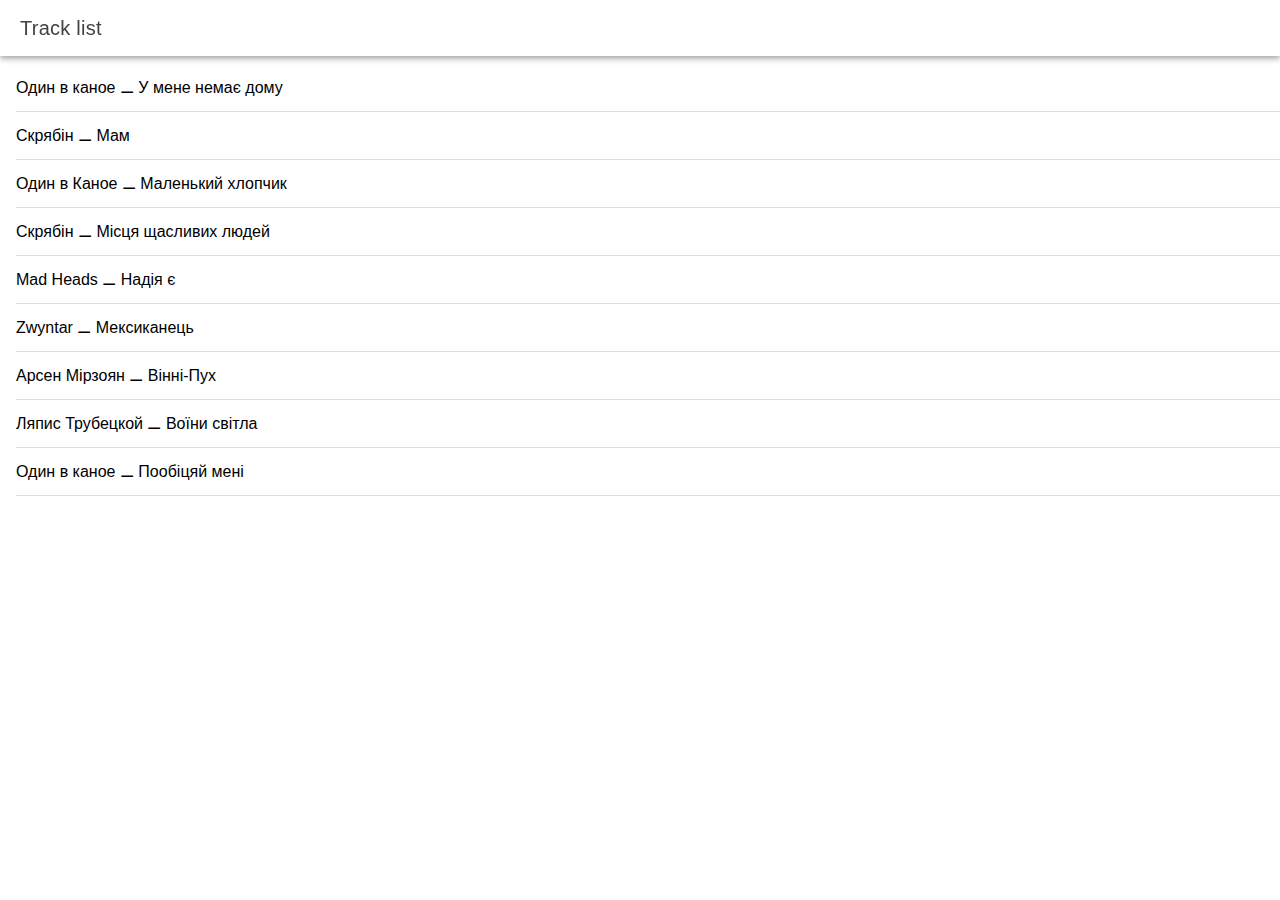
==== index.html @ a28ee888 "Update runtime script reference and add new runtime file; remove obsolete runtime file" ====
<!DOCTYPE html>
<html lang="uk" data-critters-container>
  <head>
    <meta charset="utf-8">
    <title>Ionic App</title>

    <base href="/">

    <meta name="color-scheme" content="light dark">
    <meta name="viewport" content="viewport-fit=cover, width=device-width, initial-scale=1.0, minimum-scale=1.0, maximum-scale=1.0, user-scalable=no">
    <meta name="format-detection" content="telephone=no">
    <meta name="msapplication-tap-highlight" content="no">

    <link rel="icon" type="image/png" href="assets/icon/favicon.png">

    <!-- add to homescreen for ios -->
    <meta name="apple-mobile-web-app-capable" content="yes">
    <meta name="apple-mobile-web-app-status-bar-style" content="black">
  <style>:root{--ion-color-primary:#0054e9;--ion-color-primary-rgb:0, 84, 233;--ion-color-primary-contrast:#fff;--ion-color-primary-contrast-rgb:255, 255, 255;--ion-color-primary-shade:#004acd;--ion-color-primary-tint:#1a65eb;--ion-color-secondary:#0163aa;--ion-color-secondary-rgb:1, 99, 170;--ion-color-secondary-contrast:#fff;--ion-color-secondary-contrast-rgb:255, 255, 255;--ion-color-secondary-shade:#015796;--ion-color-secondary-tint:#1a73b3;--ion-color-tertiary:#6030ff;--ion-color-tertiary-rgb:96, 48, 255;--ion-color-tertiary-contrast:#fff;--ion-color-tertiary-contrast-rgb:255, 255, 255;--ion-color-tertiary-shade:#542ae0;--ion-color-tertiary-tint:#7045ff;--ion-color-success:#2dd55b;--ion-color-success-rgb:45, 213, 91;--ion-color-success-contrast:#000;--ion-color-success-contrast-rgb:0, 0, 0;--ion-color-success-shade:#28bb50;--ion-color-success-tint:#42d96b;--ion-color-warning:#ffc409;--ion-color-warning-rgb:255, 196, 9;--ion-color-warning-contrast:#000;--ion-color-warning-contrast-rgb:0, 0, 0;--ion-color-warning-shade:#e0ac08;--ion-color-warning-tint:#ffca22;--ion-color-danger:#c5000f;--ion-color-danger-rgb:197, 0, 15;--ion-color-danger-contrast:#fff;--ion-color-danger-contrast-rgb:255, 255, 255;--ion-color-danger-shade:#ad000d;--ion-color-danger-tint:#cb1a27;--ion-color-light:#f4f5f8;--ion-color-light-rgb:244, 245, 248;--ion-color-light-contrast:#000;--ion-color-light-contrast-rgb:0, 0, 0;--ion-color-light-shade:#d7d8da;--ion-color-light-tint:#f5f6f9;--ion-color-medium:#636469;--ion-color-medium-rgb:99, 100, 105;--ion-color-medium-contrast:#fff;--ion-color-medium-contrast-rgb:255, 255, 255;--ion-color-medium-shade:#57585c;--ion-color-medium-tint:#737478;--ion-color-dark:#222428;--ion-color-dark-rgb:34, 36, 40;--ion-color-dark-contrast:#fff;--ion-color-dark-contrast-rgb:255, 255, 255;--ion-color-dark-shade:#1e2023;--ion-color-dark-tint:#383a3e}html{--ion-dynamic-font:-apple-system-body;--ion-font-family:var(--ion-default-font)}body{background:var(--ion-background-color);color:var(--ion-text-color)}@supports (padding-top: 20px){html{--ion-safe-area-top:var(--ion-statusbar-padding)}}@supports (padding-top: env(safe-area-inset-top)){html{--ion-safe-area-top:env(safe-area-inset-top);--ion-safe-area-bottom:env(safe-area-inset-bottom);--ion-safe-area-left:env(safe-area-inset-left);--ion-safe-area-right:env(safe-area-inset-right)}}*{box-sizing:border-box;-webkit-tap-highlight-color:rgba(0,0,0,0);-webkit-tap-highlight-color:transparent;-webkit-touch-callout:none}html{width:100%;height:100%;-webkit-text-size-adjust:100%;text-size-adjust:100%}html:not(.hydrated) body{display:none}body{-moz-osx-font-smoothing:grayscale;-webkit-font-smoothing:antialiased;margin:0;padding:0;position:fixed;width:100%;max-width:100%;height:100%;max-height:100%;transform:translateZ(0);text-rendering:optimizeLegibility;overflow:hidden;touch-action:manipulation;-webkit-user-drag:none;-ms-content-zooming:none;word-wrap:break-word;overscroll-behavior-y:none;-webkit-text-size-adjust:none;text-size-adjust:none}html{font-family:var(--ion-font-family)}@supports (-webkit-touch-callout: none){html{font:var(--ion-dynamic-font, 16px var(--ion-font-family))}}@media (prefers-color-scheme: dark){:root{--ion-color-primary:#4d8dff;--ion-color-primary-rgb:77, 141, 255;--ion-color-primary-contrast:#000;--ion-color-primary-contrast-rgb:0, 0, 0;--ion-color-primary-shade:#447ce0;--ion-color-primary-tint:#5f98ff;--ion-color-secondary:#46b1ff;--ion-color-secondary-rgb:70, 177, 255;--ion-color-secondary-contrast:#000;--ion-color-secondary-contrast-rgb:0, 0, 0;--ion-color-secondary-shade:#3e9ce0;--ion-color-secondary-tint:#59b9ff;--ion-color-tertiary:#8482fb;--ion-color-tertiary-rgb:132, 130, 251;--ion-color-tertiary-contrast:#000;--ion-color-tertiary-contrast-rgb:0, 0, 0;--ion-color-tertiary-shade:#7472dd;--ion-color-tertiary-tint:#908ffb;--ion-color-success:#2dd55b;--ion-color-success-rgb:45, 213, 91;--ion-color-success-contrast:#000;--ion-color-success-contrast-rgb:0, 0, 0;--ion-color-success-shade:#28bb50;--ion-color-success-tint:#42d96b;--ion-color-warning:#ffce31;--ion-color-warning-rgb:255, 206, 49;--ion-color-warning-contrast:#000;--ion-color-warning-contrast-rgb:0, 0, 0;--ion-color-warning-shade:#e0b52b;--ion-color-warning-tint:#ffd346;--ion-color-danger:#f24c58;--ion-color-danger-rgb:242, 76, 88;--ion-color-danger-contrast:#000;--ion-color-danger-contrast-rgb:0, 0, 0;--ion-color-danger-shade:#d5434d;--ion-color-danger-tint:#f35e69;--ion-color-light:#222428;--ion-color-light-rgb:34, 36, 40;--ion-color-light-contrast:#fff;--ion-color-light-contrast-rgb:255, 255, 255;--ion-color-light-shade:#1e2023;--ion-color-light-tint:#383a3e;--ion-color-medium:#989aa2;--ion-color-medium-rgb:152, 154, 162;--ion-color-medium-contrast:#000;--ion-color-medium-contrast-rgb:0, 0, 0;--ion-color-medium-shade:#86888f;--ion-color-medium-tint:#a2a4ab;--ion-color-dark:#f4f5f8;--ion-color-dark-rgb:244, 245, 248;--ion-color-dark-contrast:#000;--ion-color-dark-contrast-rgb:0, 0, 0;--ion-color-dark-shade:#d7d8da;--ion-color-dark-tint:#f5f6f9}}body{font-size:20px}</style><link rel="stylesheet" href="styles.a143d58b04565980.css" media="print" onload="this.media='all'"><noscript><link rel="stylesheet" href="styles.a143d58b04565980.css"></noscript></head>

  <body>
    <app-root></app-root>
  <script src="runtime.8617fcb23c89bc93.js" type="module"></script><script src="polyfills.d2cb04749a7117ac.js" type="module"></script><script src="main.b5ae76caae232da9.js" type="module"></script></body>
</html>
---- styles.a143d58b04565980.css ----
:root{--ion-color-primary: #0054e9;--ion-color-primary-rgb: 0, 84, 233;--ion-color-primary-contrast: #fff;--ion-color-primary-contrast-rgb: 255, 255, 255;--ion-color-primary-shade: #004acd;--ion-color-primary-tint: #1a65eb;--ion-color-secondary: #0163aa;--ion-color-secondary-rgb: 1, 99, 170;--ion-color-secondary-contrast: #fff;--ion-color-secondary-contrast-rgb: 255, 255, 255;--ion-color-secondary-shade: #015796;--ion-color-secondary-tint: #1a73b3;--ion-color-tertiary: #6030ff;--ion-color-tertiary-rgb: 96, 48, 255;--ion-color-tertiary-contrast: #fff;--ion-color-tertiary-contrast-rgb: 255, 255, 255;--ion-color-tertiary-shade: #542ae0;--ion-color-tertiary-tint: #7045ff;--ion-color-success: #2dd55b;--ion-color-success-rgb: 45, 213, 91;--ion-color-success-contrast: #000;--ion-color-success-contrast-rgb: 0, 0, 0;--ion-color-success-shade: #28bb50;--ion-color-success-tint: #42d96b;--ion-color-warning: #ffc409;--ion-color-warning-rgb: 255, 196, 9;--ion-color-warning-contrast: #000;--ion-color-warning-contrast-rgb: 0, 0, 0;--ion-color-warning-shade: #e0ac08;--ion-color-warning-tint: #ffca22;--ion-color-danger: #c5000f;--ion-color-danger-rgb: 197, 0, 15;--ion-color-danger-contrast: #fff;--ion-color-danger-contrast-rgb: 255, 255, 255;--ion-color-danger-shade: #ad000d;--ion-color-danger-tint: #cb1a27;--ion-color-light: #f4f5f8;--ion-color-light-rgb: 244, 245, 248;--ion-color-light-contrast: #000;--ion-color-light-contrast-rgb: 0, 0, 0;--ion-color-light-shade: #d7d8da;--ion-color-light-tint: #f5f6f9;--ion-color-medium: #636469;--ion-color-medium-rgb: 99, 100, 105;--ion-color-medium-contrast: #fff;--ion-color-medium-contrast-rgb: 255, 255, 255;--ion-color-medium-shade: #57585c;--ion-color-medium-tint: #737478;--ion-color-dark: #222428;--ion-color-dark-rgb: 34, 36, 40;--ion-color-dark-contrast: #fff;--ion-color-dark-contrast-rgb: 255, 255, 255;--ion-color-dark-shade: #1e2023;--ion-color-dark-tint: #383a3e}html.ios{--ion-default-font: -apple-system, BlinkMacSystemFont, "Helvetica Neue", "Roboto", sans-serif}html.md{--ion-default-font: "Roboto", "Helvetica Neue", sans-serif}html{--ion-dynamic-font: -apple-system-body;--ion-font-family: var(--ion-default-font)}body{background:var(--ion-background-color);color:var(--ion-text-color)}body.backdrop-no-scroll{overflow:hidden}html.ios ion-modal.modal-card ion-header ion-toolbar:first-of-type,html.ios ion-modal.modal-sheet ion-header ion-toolbar:first-of-type,html.ios ion-modal ion-footer ion-toolbar:first-of-type{padding-top:6px}html.ios ion-modal.modal-card ion-header ion-toolbar:last-of-type,html.ios ion-modal.modal-sheet ion-header ion-toolbar:last-of-type{padding-bottom:6px}html.ios ion-modal ion-toolbar{padding-right:calc(var(--ion-safe-area-right) + 8px);padding-left:calc(var(--ion-safe-area-left) + 8px)}@media screen and (min-width: 768px){html.ios ion-modal.modal-card:first-of-type{--backdrop-opacity: .18}}ion-modal.modal-default.show-modal~ion-modal.modal-default{--backdrop-opacity: 0;--box-shadow: none}html.ios ion-modal.modal-card .ion-page{border-top-left-radius:var(--border-radius)}.ion-color-primary{--ion-color-base: var(--ion-color-primary, #0054e9) !important;--ion-color-base-rgb: var(--ion-color-primary-rgb, 0, 84, 233) !important;--ion-color-contrast: var(--ion-color-primary-contrast, #fff) !important;--ion-color-contrast-rgb: var(--ion-color-primary-contrast-rgb, 255, 255, 255) !important;--ion-color-shade: var(--ion-color-primary-shade, #004acd) !important;--ion-color-tint: var(--ion-color-primary-tint, #1a65eb) !important}.ion-color-secondary{--ion-color-base: var(--ion-color-secondary, #0163aa) !important;--ion-color-base-rgb: var(--ion-color-secondary-rgb, 1, 99, 170) !important;--ion-color-contrast: var(--ion-color-secondary-contrast, #fff) !important;--ion-color-contrast-rgb: var(--ion-color-secondary-contrast-rgb, 255, 255, 255) !important;--ion-color-shade: var(--ion-color-secondary-shade, #015796) !important;--ion-color-tint: var(--ion-color-secondary-tint, #1a73b3) !important}.ion-color-tertiary{--ion-color-base: var(--ion-color-tertiary, #6030ff) !important;--ion-color-base-rgb: var(--ion-color-tertiary-rgb, 96, 48, 255) !important;--ion-color-contrast: var(--ion-color-tertiary-contrast, #fff) !important;--ion-color-contrast-rgb: var(--ion-color-tertiary-contrast-rgb, 255, 255, 255) !important;--ion-color-shade: var(--ion-color-tertiary-shade, #542ae0) !important;--ion-color-tint: var(--ion-color-tertiary-tint, #7045ff) !important}.ion-color-success{--ion-color-base: var(--ion-color-success, #2dd55b) !important;--ion-color-base-rgb: var(--ion-color-success-rgb, 45, 213, 91) !important;--ion-color-contrast: var(--ion-color-success-contrast, #000) !important;--ion-color-contrast-rgb: var(--ion-color-success-contrast-rgb, 0, 0, 0) !important;--ion-color-shade: var(--ion-color-success-shade, #28bb50) !important;--ion-color-tint: var(--ion-color-success-tint, #42d96b) !important}.ion-color-warning{--ion-color-base: var(--ion-color-warning, #ffc409) !important;--ion-color-base-rgb: var(--ion-color-warning-rgb, 255, 196, 9) !important;--ion-color-contrast: var(--ion-color-warning-contrast, #000) !important;--ion-color-contrast-rgb: var(--ion-color-warning-contrast-rgb, 0, 0, 0) !important;--ion-color-shade: var(--ion-color-warning-shade, #e0ac08) !important;--ion-color-tint: var(--ion-color-warning-tint, #ffca22) !important}.ion-color-danger{--ion-color-base: var(--ion-color-danger, #c5000f) !important;--ion-color-base-rgb: var(--ion-color-danger-rgb, 197, 0, 15) !important;--ion-color-contrast: var(--ion-color-danger-contrast, #fff) !important;--ion-color-contrast-rgb: var(--ion-color-danger-contrast-rgb, 255, 255, 255) !important;--ion-color-shade: var(--ion-color-danger-shade, #ad000d) !important;--ion-color-tint: var(--ion-color-danger-tint, #cb1a27) !important}.ion-color-light{--ion-color-base: var(--ion-color-light, #f4f5f8) !important;--ion-color-base-rgb: var(--ion-color-light-rgb, 244, 245, 248) !important;--ion-color-contrast: var(--ion-color-light-contrast, #000) !important;--ion-color-contrast-rgb: var(--ion-color-light-contrast-rgb, 0, 0, 0) !important;--ion-color-shade: var(--ion-color-light-shade, #d7d8da) !important;--ion-color-tint: var(--ion-color-light-tint, #f5f6f9) !important}.ion-color-medium{--ion-color-base: var(--ion-color-medium, #636469) !important;--ion-color-base-rgb: var(--ion-color-medium-rgb, 99, 100, 105) !important;--ion-color-contrast: var(--ion-color-medium-contrast, #fff) !important;--ion-color-contrast-rgb: var(--ion-color-medium-contrast-rgb, 255, 255, 255) !important;--ion-color-shade: var(--ion-color-medium-shade, #57585c) !important;--ion-color-tint: var(--ion-color-medium-tint, #737478) !important}.ion-color-dark{--ion-color-base: var(--ion-color-dark, #222428) !important;--ion-color-base-rgb: var(--ion-color-dark-rgb, 34, 36, 40) !important;--ion-color-contrast: var(--ion-color-dark-contrast, #fff) !important;--ion-color-contrast-rgb: var(--ion-color-dark-contrast-rgb, 255, 255, 255) !important;--ion-color-shade: var(--ion-color-dark-shade, #1e2023) !important;--ion-color-tint: var(--ion-color-dark-tint, #383a3e) !important}.ion-page{left:0;right:0;top:0;bottom:0;display:flex;position:absolute;flex-direction:column;justify-content:space-between;contain:layout size style;z-index:0}ion-modal>.ion-page{position:relative;contain:layout style;height:100%}.split-pane-visible>.ion-page.split-pane-main{position:relative}ion-route,ion-route-redirect,ion-router,ion-select-option,ion-nav-controller,ion-menu-controller,ion-action-sheet-controller,ion-alert-controller,ion-loading-controller,ion-modal-controller,ion-picker-controller,ion-popover-controller,ion-toast-controller,.ion-page-hidden{display:none!important}.ion-page-invisible{opacity:0}.can-go-back>ion-header ion-back-button{display:block}html.plt-ios.plt-hybrid,html.plt-ios.plt-pwa{--ion-statusbar-padding: 20px}@supports (padding-top: 20px){html{--ion-safe-area-top: var(--ion-statusbar-padding)}}@supports (padding-top: env(safe-area-inset-top)){html{--ion-safe-area-top: env(safe-area-inset-top);--ion-safe-area-bottom: env(safe-area-inset-bottom);--ion-safe-area-left: env(safe-area-inset-left);--ion-safe-area-right: env(safe-area-inset-right)}}ion-card.ion-color .ion-inherit-color,ion-card-header.ion-color .ion-inherit-color{color:inherit}.menu-content{transform:translateZ(0)}.menu-content-open{cursor:pointer;touch-action:manipulation;pointer-events:none;overflow-y:hidden}.menu-content-open ion-content{--overflow: hidden}.menu-content-open .ion-content-scroll-host{overflow:hidden}.ios .menu-content-reveal{box-shadow:-8px 0 42px #00000014}[dir=rtl].ios .menu-content-reveal{box-shadow:8px 0 42px #00000014}.md .menu-content-reveal,.md .menu-content-push{box-shadow:4px 0 16px #0000002e}ion-accordion-group.accordion-group-expand-inset>ion-accordion:first-of-type{border-top-left-radius:8px;border-top-right-radius:8px}ion-accordion-group.accordion-group-expand-inset>ion-accordion:last-of-type{border-bottom-left-radius:8px;border-bottom-right-radius:8px}ion-accordion-group>ion-accordion:last-of-type ion-item[slot=header]{--border-width: 0px}ion-accordion.accordion-animated>[slot=header] .ion-accordion-toggle-icon{transition:.3s transform cubic-bezier(.25,.8,.5,1)}@media (prefers-reduced-motion: reduce){ion-accordion .ion-accordion-toggle-icon{transition:none!important}}ion-accordion.accordion-expanding>[slot=header] .ion-accordion-toggle-icon,ion-accordion.accordion-expanded>[slot=header] .ion-accordion-toggle-icon{transform:rotate(180deg)}ion-accordion-group.accordion-group-expand-inset.md>ion-accordion.accordion-previous ion-item[slot=header]{--border-width: 0px;--inner-border-width: 0px}ion-accordion-group.accordion-group-expand-inset.md>ion-accordion.accordion-expanding:first-of-type,ion-accordion-group.accordion-group-expand-inset.md>ion-accordion.accordion-expanded:first-of-type{margin-top:0}ion-input input::-webkit-date-and-time-value{text-align:start}.ion-datetime-button-overlay{--width: fit-content;--height: fit-content}.ion-datetime-button-overlay ion-datetime.datetime-grid{width:320px;min-height:320px}[ion-last-focus],header[tabindex="-1"]:focus,[role=banner][tabindex="-1"]:focus,main[tabindex="-1"]:focus,[role=main][tabindex="-1"]:focus,h1[tabindex="-1"]:focus,[role=heading][aria-level="1"][tabindex="-1"]:focus{outline:none}.popover-viewport:has(>ion-content){overflow:hidden}@supports not selector(:has(> ion-content)){.popover-viewport{overflow:hidden}}audio,canvas,progress,video{vertical-align:baseline}audio:not([controls]){display:none;height:0}b,strong{font-weight:700}img{max-width:100%}hr{height:1px;border-width:0;box-sizing:content-box}pre{overflow:auto}code,kbd,pre,samp{font-family:monospace,monospace;font-size:1em}label,input,select,textarea{font-family:inherit;line-height:normal}textarea{overflow:auto;height:auto;font:inherit;color:inherit}textarea::placeholder{padding-left:2px}form,input,optgroup,select{margin:0;font:inherit;color:inherit}html input[type=button],input[type=reset],input[type=submit]{cursor:pointer;-webkit-appearance:button}a,a div,a span,a ion-icon,a ion-label,button,button div,button span,button ion-icon,button ion-label,.ion-tappable,[tappable],[tappable] div,[tappable] span,[tappable] ion-icon,[tappable] ion-label,input,textarea{touch-action:manipulation}a ion-label,button ion-label{pointer-events:none}button{padding:0;border:0;border-radius:0;font-family:inherit;font-style:inherit;font-variant:inherit;line-height:1;text-transform:none;cursor:pointer;-webkit-appearance:button}[tappable]{cursor:pointer}a[disabled],button[disabled],html input[disabled]{cursor:default}button::-moz-focus-inner,input::-moz-focus-inner{padding:0;border:0}input[type=number]::-webkit-inner-spin-button,input[type=number]::-webkit-outer-spin-button{height:auto}input[type=search]::-webkit-search-cancel-button,input[type=search]::-webkit-search-decoration{-webkit-appearance:none}table{border-collapse:collapse;border-spacing:0}td,th{padding:0}*{box-sizing:border-box;-webkit-tap-highlight-color:rgba(0,0,0,0);-webkit-tap-highlight-color:transparent;-webkit-touch-callout:none}html{width:100%;height:100%;-webkit-text-size-adjust:100%;text-size-adjust:100%}html:not(.hydrated) body{display:none}html.ion-ce body{display:block}html.plt-pwa{height:100vh}body{-moz-osx-font-smoothing:grayscale;-webkit-font-smoothing:antialiased;margin:0;padding:0;position:fixed;width:100%;max-width:100%;height:100%;max-height:100%;transform:translateZ(0);text-rendering:optimizeLegibility;overflow:hidden;touch-action:manipulation;-webkit-user-drag:none;-ms-content-zooming:none;word-wrap:break-word;overscroll-behavior-y:none;-webkit-text-size-adjust:none;text-size-adjust:none}html{font-family:var(--ion-font-family)}@supports (-webkit-touch-callout: none){html{font:var(--ion-dynamic-font, 16px var(--ion-font-family))}}a{background-color:transparent;color:var(--ion-color-primary, #0054e9)}h1,h2,h3,h4,h5,h6{margin-top:16px;margin-bottom:10px;font-weight:500;line-height:1.2}h1{margin-top:20px;font-size:1.625rem}h2{margin-top:18px;font-size:1.5rem}h3{font-size:1.375rem}h4{font-size:1.25rem}h5{font-size:1.125rem}h6{font-size:1rem}small{font-size:75%}sub,sup{position:relative;font-size:75%;line-height:0;vertical-align:baseline}sup{top:-.5em}sub{bottom:-.25em}.ion-hide,.ion-hide-up,.ion-hide-down{display:none!important}@media (min-width: 576px){.ion-hide-sm-up{display:none!important}}@media (max-width: 575.98px){.ion-hide-sm-down{display:none!important}}@media (min-width: 768px){.ion-hide-md-up{display:none!important}}@media (max-width: 767.98px){.ion-hide-md-down{display:none!important}}@media (min-width: 992px){.ion-hide-lg-up{display:none!important}}@media (max-width: 991.98px){.ion-hide-lg-down{display:none!important}}@media (min-width: 1200px){.ion-hide-xl-up{display:none!important}}@media (max-width: 1199.98px){.ion-hide-xl-down{display:none!important}}.ion-no-padding{--padding-start: 0;--padding-end: 0;--padding-top: 0;--padding-bottom: 0;padding:0}.ion-padding{--padding-start: var(--ion-padding, 16px);--padding-end: var(--ion-padding, 16px);--padding-top: var(--ion-padding, 16px);--padding-bottom: var(--ion-padding, 16px);padding-inline-start:var(--ion-padding, 16px);padding-inline-end:var(--ion-padding, 16px);padding-top:var(--ion-padding, 16px);padding-bottom:var(--ion-padding, 16px)}.ion-padding-top{--padding-top: var(--ion-padding, 16px);padding-top:var(--ion-padding, 16px)}.ion-padding-start{--padding-start: var(--ion-padding, 16px);padding-inline-start:var(--ion-padding, 16px)}.ion-padding-end{--padding-end: var(--ion-padding, 16px);padding-inline-end:var(--ion-padding, 16px)}.ion-padding-bottom{--padding-bottom: var(--ion-padding, 16px);padding-bottom:var(--ion-padding, 16px)}.ion-padding-vertical{--padding-top: var(--ion-padding, 16px);--padding-bottom: var(--ion-padding, 16px);padding-top:var(--ion-padding, 16px);padding-bottom:var(--ion-padding, 16px)}.ion-padding-horizontal{--padding-start: var(--ion-padding, 16px);--padding-end: var(--ion-padding, 16px);padding-inline-start:var(--ion-padding, 16px);padding-inline-end:var(--ion-padding, 16px)}.ion-no-margin{--margin-start: 0;--margin-end: 0;--margin-top: 0;--margin-bottom: 0;margin:0}.ion-margin{--margin-start: var(--ion-margin, 16px);--margin-end: var(--ion-margin, 16px);--margin-top: var(--ion-margin, 16px);--margin-bottom: var(--ion-margin, 16px);margin-inline-start:var(--ion-margin, 16px);margin-inline-end:var(--ion-margin, 16px);margin-top:var(--ion-margin, 16px);margin-bottom:var(--ion-margin, 16px)}.ion-margin-top{--margin-top: var(--ion-margin, 16px);margin-top:var(--ion-margin, 16px)}.ion-margin-start{--margin-start: var(--ion-margin, 16px);margin-inline-start:var(--ion-margin, 16px)}.ion-margin-end{--margin-end: var(--ion-margin, 16px);margin-inline-end:var(--ion-margin, 16px)}.ion-margin-bottom{--margin-bottom: var(--ion-margin, 16px);margin-bottom:var(--ion-margin, 16px)}.ion-margin-vertical{--margin-top: var(--ion-margin, 16px);--margin-bottom: var(--ion-margin, 16px);margin-top:var(--ion-margin, 16px);margin-bottom:var(--ion-margin, 16px)}.ion-margin-horizontal{--margin-start: var(--ion-margin, 16px);--margin-end: var(--ion-margin, 16px);margin-inline-start:var(--ion-margin, 16px);margin-inline-end:var(--ion-margin, 16px)}.ion-float-left{float:left!important}.ion-float-right{float:right!important}.ion-float-start{float:left!important}:host-context([dir=rtl]) .ion-float-start{float:right!important}[dir=rtl] .ion-float-start{float:right!important}@supports selector(:dir(rtl)){.ion-float-start:dir(rtl){float:right!important}}.ion-float-end{float:right!important}:host-context([dir=rtl]) .ion-float-end{float:left!important}[dir=rtl] .ion-float-end{float:left!important}@supports selector(:dir(rtl)){.ion-float-end:dir(rtl){float:left!important}}@media (min-width: 576px){.ion-float-sm-left{float:left!important}.ion-float-sm-right{float:right!important}.ion-float-sm-start{float:left!important}:host-context([dir=rtl]) .ion-float-sm-start{float:right!important}[dir=rtl] .ion-float-sm-start{float:right!important}@supports selector(:dir(rtl)){.ion-float-sm-start:dir(rtl){float:right!important}}.ion-float-sm-end{float:right!important}:host-context([dir=rtl]) .ion-float-sm-end{float:left!important}[dir=rtl] .ion-float-sm-end{float:left!important}@supports selector(:dir(rtl)){.ion-float-sm-end:dir(rtl){float:left!important}}}@media (min-width: 768px){.ion-float-md-left{float:left!important}.ion-float-md-right{float:right!important}.ion-float-md-start{float:left!important}:host-context([dir=rtl]) .ion-float-md-start{float:right!important}[dir=rtl] .ion-float-md-start{float:right!important}@supports selector(:dir(rtl)){.ion-float-md-start:dir(rtl){float:right!important}}.ion-float-md-end{float:right!important}:host-context([dir=rtl]) .ion-float-md-end{float:left!important}[dir=rtl] .ion-float-md-end{float:left!important}@supports selector(:dir(rtl)){.ion-float-md-end:dir(rtl){float:left!important}}}@media (min-width: 992px){.ion-float-lg-left{float:left!important}.ion-float-lg-right{float:right!important}.ion-float-lg-start{float:left!important}:host-context([dir=rtl]) .ion-float-lg-start{float:right!important}[dir=rtl] .ion-float-lg-start{float:right!important}@supports selector(:dir(rtl)){.ion-float-lg-start:dir(rtl){float:right!important}}.ion-float-lg-end{float:right!important}:host-context([dir=rtl]) .ion-float-lg-end{float:left!important}[dir=rtl] .ion-float-lg-end{float:left!important}@supports selector(:dir(rtl)){.ion-float-lg-end:dir(rtl){float:left!important}}}@media (min-width: 1200px){.ion-float-xl-left{float:left!important}.ion-float-xl-right{float:right!important}.ion-float-xl-start{float:left!important}:host-context([dir=rtl]) .ion-float-xl-start{float:right!important}[dir=rtl] .ion-float-xl-start{float:right!important}@supports selector(:dir(rtl)){.ion-float-xl-start:dir(rtl){float:right!important}}.ion-float-xl-end{float:right!important}:host-context([dir=rtl]) .ion-float-xl-end{float:left!important}[dir=rtl] .ion-float-xl-end{float:left!important}@supports selector(:dir(rtl)){.ion-float-xl-end:dir(rtl){float:left!important}}}.ion-text-center{text-align:center!important}.ion-text-justify{text-align:justify!important}.ion-text-start{text-align:start!important}.ion-text-end{text-align:end!important}.ion-text-left{text-align:left!important}.ion-text-right{text-align:right!important}.ion-text-nowrap{white-space:nowrap!important}.ion-text-wrap{white-space:normal!important}@media (min-width: 576px){.ion-text-sm-center{text-align:center!important}.ion-text-sm-justify{text-align:justify!important}.ion-text-sm-start{text-align:start!important}.ion-text-sm-end{text-align:end!important}.ion-text-sm-left{text-align:left!important}.ion-text-sm-right{text-align:right!important}.ion-text-sm-nowrap{white-space:nowrap!important}.ion-text-sm-wrap{white-space:normal!important}}@media (min-width: 768px){.ion-text-md-center{text-align:center!important}.ion-text-md-justify{text-align:justify!important}.ion-text-md-start{text-align:start!important}.ion-text-md-end{text-align:end!important}.ion-text-md-left{text-align:left!important}.ion-text-md-right{text-align:right!important}.ion-text-md-nowrap{white-space:nowrap!important}.ion-text-md-wrap{white-space:normal!important}}@media (min-width: 992px){.ion-text-lg-center{text-align:center!important}.ion-text-lg-justify{text-align:justify!important}.ion-text-lg-start{text-align:start!important}.ion-text-lg-end{text-align:end!important}.ion-text-lg-left{text-align:left!important}.ion-text-lg-right{text-align:right!important}.ion-text-lg-nowrap{white-space:nowrap!important}.ion-text-lg-wrap{white-space:normal!important}}@media (min-width: 1200px){.ion-text-xl-center{text-align:center!important}.ion-text-xl-justify{text-align:justify!important}.ion-text-xl-start{text-align:start!important}.ion-text-xl-end{text-align:end!important}.ion-text-xl-left{text-align:left!important}.ion-text-xl-right{text-align:right!important}.ion-text-xl-nowrap{white-space:nowrap!important}.ion-text-xl-wrap{white-space:normal!important}}.ion-text-uppercase{text-transform:uppercase!important}.ion-text-lowercase{text-transform:lowercase!important}.ion-text-capitalize{text-transform:capitalize!important}@media (min-width: 576px){.ion-text-sm-uppercase{text-transform:uppercase!important}.ion-text-sm-lowercase{text-transform:lowercase!important}.ion-text-sm-capitalize{text-transform:capitalize!important}}@media (min-width: 768px){.ion-text-md-uppercase{text-transform:uppercase!important}.ion-text-md-lowercase{text-transform:lowercase!important}.ion-text-md-capitalize{text-transform:capitalize!important}}@media (min-width: 992px){.ion-text-lg-uppercase{text-transform:uppercase!important}.ion-text-lg-lowercase{text-transform:lowercase!important}.ion-text-lg-capitalize{text-transform:capitalize!important}}@media (min-width: 1200px){.ion-text-xl-uppercase{text-transform:uppercase!important}.ion-text-xl-lowercase{text-transform:lowercase!important}.ion-text-xl-capitalize{text-transform:capitalize!important}}.ion-align-self-start{align-self:flex-start!important}.ion-align-self-end{align-self:flex-end!important}.ion-align-self-center{align-self:center!important}.ion-align-self-stretch{align-self:stretch!important}.ion-align-self-baseline{align-self:baseline!important}.ion-align-self-auto{align-self:auto!important}.ion-wrap{flex-wrap:wrap!important}.ion-nowrap{flex-wrap:nowrap!important}.ion-wrap-reverse{flex-wrap:wrap-reverse!important}.ion-justify-content-start{justify-content:flex-start!important}.ion-justify-content-center{justify-content:center!important}.ion-justify-content-end{justify-content:flex-end!important}.ion-justify-content-around{justify-content:space-around!important}.ion-justify-content-between{justify-content:space-between!important}.ion-justify-content-evenly{justify-content:space-evenly!important}.ion-align-items-start{align-items:flex-start!important}.ion-align-items-center{align-items:center!important}.ion-align-items-end{align-items:flex-end!important}.ion-align-items-stretch{align-items:stretch!important}.ion-align-items-baseline{align-items:baseline!important}@media (prefers-color-scheme: dark){:root{--ion-color-primary: #4d8dff;--ion-color-primary-rgb: 77, 141, 255;--ion-color-primary-contrast: #000;--ion-color-primary-contrast-rgb: 0, 0, 0;--ion-color-primary-shade: #447ce0;--ion-color-primary-tint: #5f98ff;--ion-color-secondary: #46b1ff;--ion-color-secondary-rgb: 70, 177, 255;--ion-color-secondary-contrast: #000;--ion-color-secondary-contrast-rgb: 0, 0, 0;--ion-color-secondary-shade: #3e9ce0;--ion-color-secondary-tint: #59b9ff;--ion-color-tertiary: #8482fb;--ion-color-tertiary-rgb: 132, 130, 251;--ion-color-tertiary-contrast: #000;--ion-color-tertiary-contrast-rgb: 0, 0, 0;--ion-color-tertiary-shade: #7472dd;--ion-color-tertiary-tint: #908ffb;--ion-color-success: #2dd55b;--ion-color-success-rgb: 45, 213, 91;--ion-color-success-contrast: #000;--ion-color-success-contrast-rgb: 0, 0, 0;--ion-color-success-shade: #28bb50;--ion-color-success-tint: #42d96b;--ion-color-warning: #ffce31;--ion-color-warning-rgb: 255, 206, 49;--ion-color-warning-contrast: #000;--ion-color-warning-contrast-rgb: 0, 0, 0;--ion-color-warning-shade: #e0b52b;--ion-color-warning-tint: #ffd346;--ion-color-danger: #f24c58;--ion-color-danger-rgb: 242, 76, 88;--ion-color-danger-contrast: #000;--ion-color-danger-contrast-rgb: 0, 0, 0;--ion-color-danger-shade: #d5434d;--ion-color-danger-tint: #f35e69;--ion-color-light: #222428;--ion-color-light-rgb: 34, 36, 40;--ion-color-light-contrast: #fff;--ion-color-light-contrast-rgb: 255, 255, 255;--ion-color-light-shade: #1e2023;--ion-color-light-tint: #383a3e;--ion-color-medium: #989aa2;--ion-color-medium-rgb: 152, 154, 162;--ion-color-medium-contrast: #000;--ion-color-medium-contrast-rgb: 0, 0, 0;--ion-color-medium-shade: #86888f;--ion-color-medium-tint: #a2a4ab;--ion-color-dark: #f4f5f8;--ion-color-dark-rgb: 244, 245, 248;--ion-color-dark-contrast: #000;--ion-color-dark-contrast-rgb: 0, 0, 0;--ion-color-dark-shade: #d7d8da;--ion-color-dark-tint: #f5f6f9}:root.ios{--ion-background-color: #000000;--ion-background-color-rgb: 0, 0, 0;--ion-text-color: #ffffff;--ion-text-color-rgb: 255, 255, 255;--ion-background-color-step-50: #0d0d0d;--ion-background-color-step-100: #1a1a1a;--ion-background-color-step-150: #262626;--ion-background-color-step-200: #333333;--ion-background-color-step-250: #404040;--ion-background-color-step-300: #4d4d4d;--ion-background-color-step-350: #595959;--ion-background-color-step-400: #666666;--ion-background-color-step-450: #737373;--ion-background-color-step-500: #808080;--ion-background-color-step-550: #8c8c8c;--ion-background-color-step-600: #999999;--ion-background-color-step-650: #a6a6a6;--ion-background-color-step-700: #b3b3b3;--ion-background-color-step-750: #bfbfbf;--ion-background-color-step-800: #cccccc;--ion-background-color-step-850: #d9d9d9;--ion-background-color-step-900: #e6e6e6;--ion-background-color-step-950: #f2f2f2;--ion-text-color-step-50: #f2f2f2;--ion-text-color-step-100: #e6e6e6;--ion-text-color-step-150: #d9d9d9;--ion-text-color-step-200: #cccccc;--ion-text-color-step-250: #bfbfbf;--ion-text-color-step-300: #b3b3b3;--ion-text-color-step-350: #a6a6a6;--ion-text-color-step-400: #999999;--ion-text-color-step-450: #8c8c8c;--ion-text-color-step-500: #808080;--ion-text-color-step-550: #737373;--ion-text-color-step-600: #666666;--ion-text-color-step-650: #595959;--ion-text-color-step-700: #4d4d4d;--ion-text-color-step-750: #404040;--ion-text-color-step-800: #333333;--ion-text-color-step-850: #262626;--ion-text-color-step-900: #1a1a1a;--ion-text-color-step-950: #0d0d0d;--ion-item-background: #000000;--ion-card-background: #1c1c1d}:root.ios ion-modal{--ion-background-color: var(--ion-color-step-100, var(--ion-background-color-step-100));--ion-toolbar-background: var(--ion-color-step-150, var(--ion-background-color-step-150));--ion-toolbar-border-color: var(--ion-color-step-250, var(--ion-background-color-step-250))}:root.md{--ion-background-color: #121212;--ion-background-color-rgb: 18, 18, 18;--ion-text-color: #ffffff;--ion-text-color-rgb: 255, 255, 255;--ion-background-color-step-50: #1e1e1e;--ion-background-color-step-100: #2a2a2a;--ion-background-color-step-150: #363636;--ion-background-color-step-200: #414141;--ion-background-color-step-250: #4d4d4d;--ion-background-color-step-300: #595959;--ion-background-color-step-350: #656565;--ion-background-color-step-400: #717171;--ion-background-color-step-450: #7d7d7d;--ion-background-color-step-500: #898989;--ion-background-color-step-550: #949494;--ion-background-color-step-600: #a0a0a0;--ion-background-color-step-650: #acacac;--ion-background-color-step-700: #b8b8b8;--ion-background-color-step-750: #c4c4c4;--ion-background-color-step-800: #d0d0d0;--ion-background-color-step-850: #dbdbdb;--ion-background-color-step-900: #e7e7e7;--ion-background-color-step-950: #f3f3f3;--ion-text-color-step-50: #f3f3f3;--ion-text-color-step-100: #e7e7e7;--ion-text-color-step-150: #dbdbdb;--ion-text-color-step-200: #d0d0d0;--ion-text-color-step-250: #c4c4c4;--ion-text-color-step-300: #b8b8b8;--ion-text-color-step-350: #acacac;--ion-text-color-step-400: #a0a0a0;--ion-text-color-step-450: #949494;--ion-text-color-step-500: #898989;--ion-text-color-step-550: #7d7d7d;--ion-text-color-step-600: #717171;--ion-text-color-step-650: #656565;--ion-text-color-step-700: #595959;--ion-text-color-step-750: #4d4d4d;--ion-text-color-step-800: #414141;--ion-text-color-step-850: #363636;--ion-text-color-step-900: #2a2a2a;--ion-text-color-step-950: #1e1e1e;--ion-item-background: #1e1e1e;--ion-toolbar-background: #1f1f1f;--ion-tab-bar-background: #1f1f1f;--ion-card-background: #1e1e1e}}body{font-size:20px}p{color:#e6e6e6}
---- styles.a143d58b04565980.css ----
:root{--ion-color-primary: #0054e9;--ion-color-primary-rgb: 0, 84, 233;--ion-color-primary-contrast: #fff;--ion-color-primary-contrast-rgb: 255, 255, 255;--ion-color-primary-shade: #004acd;--ion-color-primary-tint: #1a65eb;--ion-color-secondary: #0163aa;--ion-color-secondary-rgb: 1, 99, 170;--ion-color-secondary-contrast: #fff;--ion-color-secondary-contrast-rgb: 255, 255, 255;--ion-color-secondary-shade: #015796;--ion-color-secondary-tint: #1a73b3;--ion-color-tertiary: #6030ff;--ion-color-tertiary-rgb: 96, 48, 255;--ion-color-tertiary-contrast: #fff;--ion-color-tertiary-contrast-rgb: 255, 255, 255;--ion-color-tertiary-shade: #542ae0;--ion-color-tertiary-tint: #7045ff;--ion-color-success: #2dd55b;--ion-color-success-rgb: 45, 213, 91;--ion-color-success-contrast: #000;--ion-color-success-contrast-rgb: 0, 0, 0;--ion-color-success-shade: #28bb50;--ion-color-success-tint: #42d96b;--ion-color-warning: #ffc409;--ion-color-warning-rgb: 255, 196, 9;--ion-color-warning-contrast: #000;--ion-color-warning-contrast-rgb: 0, 0, 0;--ion-color-warning-shade: #e0ac08;--ion-color-warning-tint: #ffca22;--ion-color-danger: #c5000f;--ion-color-danger-rgb: 197, 0, 15;--ion-color-danger-contrast: #fff;--ion-color-danger-contrast-rgb: 255, 255, 255;--ion-color-danger-shade: #ad000d;--ion-color-danger-tint: #cb1a27;--ion-color-light: #f4f5f8;--ion-color-light-rgb: 244, 245, 248;--ion-color-light-contrast: #000;--ion-color-light-contrast-rgb: 0, 0, 0;--ion-color-light-shade: #d7d8da;--ion-color-light-tint: #f5f6f9;--ion-color-medium: #636469;--ion-color-medium-rgb: 99, 100, 105;--ion-color-medium-contrast: #fff;--ion-color-medium-contrast-rgb: 255, 255, 255;--ion-color-medium-shade: #57585c;--ion-color-medium-tint: #737478;--ion-color-dark: #222428;--ion-color-dark-rgb: 34, 36, 40;--ion-color-dark-contrast: #fff;--ion-color-dark-contrast-rgb: 255, 255, 255;--ion-color-dark-shade: #1e2023;--ion-color-dark-tint: #383a3e}html.ios{--ion-default-font: -apple-system, BlinkMacSystemFont, "Helvetica Neue", "Roboto", sans-serif}html.md{--ion-default-font: "Roboto", "Helvetica Neue", sans-serif}html{--ion-dynamic-font: -apple-system-body;--ion-font-family: var(--ion-default-font)}body{background:var(--ion-background-color);color:var(--ion-text-color)}body.backdrop-no-scroll{overflow:hidden}html.ios ion-modal.modal-card ion-header ion-toolbar:first-of-type,html.ios ion-modal.modal-sheet ion-header ion-toolbar:first-of-type,html.ios ion-modal ion-footer ion-toolbar:first-of-type{padding-top:6px}html.ios ion-modal.modal-card ion-header ion-toolbar:last-of-type,html.ios ion-modal.modal-sheet ion-header ion-toolbar:last-of-type{padding-bottom:6px}html.ios ion-modal ion-toolbar{padding-right:calc(var(--ion-safe-area-right) + 8px);padding-left:calc(var(--ion-safe-area-left) + 8px)}@media screen and (min-width: 768px){html.ios ion-modal.modal-card:first-of-type{--backdrop-opacity: .18}}ion-modal.modal-default.show-modal~ion-modal.modal-default{--backdrop-opacity: 0;--box-shadow: none}html.ios ion-modal.modal-card .ion-page{border-top-left-radius:var(--border-radius)}.ion-color-primary{--ion-color-base: var(--ion-color-primary, #0054e9) !important;--ion-color-base-rgb: var(--ion-color-primary-rgb, 0, 84, 233) !important;--ion-color-contrast: var(--ion-color-primary-contrast, #fff) !important;--ion-color-contrast-rgb: var(--ion-color-primary-contrast-rgb, 255, 255, 255) !important;--ion-color-shade: var(--ion-color-primary-shade, #004acd) !important;--ion-color-tint: var(--ion-color-primary-tint, #1a65eb) !important}.ion-color-secondary{--ion-color-base: var(--ion-color-secondary, #0163aa) !important;--ion-color-base-rgb: var(--ion-color-secondary-rgb, 1, 99, 170) !important;--ion-color-contrast: var(--ion-color-secondary-contrast, #fff) !important;--ion-color-contrast-rgb: var(--ion-color-secondary-contrast-rgb, 255, 255, 255) !important;--ion-color-shade: var(--ion-color-secondary-shade, #015796) !important;--ion-color-tint: var(--ion-color-secondary-tint, #1a73b3) !important}.ion-color-tertiary{--ion-color-base: var(--ion-color-tertiary, #6030ff) !important;--ion-color-base-rgb: var(--ion-color-tertiary-rgb, 96, 48, 255) !important;--ion-color-contrast: var(--ion-color-tertiary-contrast, #fff) !important;--ion-color-contrast-rgb: var(--ion-color-tertiary-contrast-rgb, 255, 255, 255) !important;--ion-color-shade: var(--ion-color-tertiary-shade, #542ae0) !important;--ion-color-tint: var(--ion-color-tertiary-tint, #7045ff) !important}.ion-color-success{--ion-color-base: var(--ion-color-success, #2dd55b) !important;--ion-color-base-rgb: var(--ion-color-success-rgb, 45, 213, 91) !important;--ion-color-contrast: var(--ion-color-success-contrast, #000) !important;--ion-color-contrast-rgb: var(--ion-color-success-contrast-rgb, 0, 0, 0) !important;--ion-color-shade: var(--ion-color-success-shade, #28bb50) !important;--ion-color-tint: var(--ion-color-success-tint, #42d96b) !important}.ion-color-warning{--ion-color-base: var(--ion-color-warning, #ffc409) !important;--ion-color-base-rgb: var(--ion-color-warning-rgb, 255, 196, 9) !important;--ion-color-contrast: var(--ion-color-warning-contrast, #000) !important;--ion-color-contrast-rgb: var(--ion-color-warning-contrast-rgb, 0, 0, 0) !important;--ion-color-shade: var(--ion-color-warning-shade, #e0ac08) !important;--ion-color-tint: var(--ion-color-warning-tint, #ffca22) !important}.ion-color-danger{--ion-color-base: var(--ion-color-danger, #c5000f) !important;--ion-color-base-rgb: var(--ion-color-danger-rgb, 197, 0, 15) !important;--ion-color-contrast: var(--ion-color-danger-contrast, #fff) !important;--ion-color-contrast-rgb: var(--ion-color-danger-contrast-rgb, 255, 255, 255) !important;--ion-color-shade: var(--ion-color-danger-shade, #ad000d) !important;--ion-color-tint: var(--ion-color-danger-tint, #cb1a27) !important}.ion-color-light{--ion-color-base: var(--ion-color-light, #f4f5f8) !important;--ion-color-base-rgb: var(--ion-color-light-rgb, 244, 245, 248) !important;--ion-color-contrast: var(--ion-color-light-contrast, #000) !important;--ion-color-contrast-rgb: var(--ion-color-light-contrast-rgb, 0, 0, 0) !important;--ion-color-shade: var(--ion-color-light-shade, #d7d8da) !important;--ion-color-tint: var(--ion-color-light-tint, #f5f6f9) !important}.ion-color-medium{--ion-color-base: var(--ion-color-medium, #636469) !important;--ion-color-base-rgb: var(--ion-color-medium-rgb, 99, 100, 105) !important;--ion-color-contrast: var(--ion-color-medium-contrast, #fff) !important;--ion-color-contrast-rgb: var(--ion-color-medium-contrast-rgb, 255, 255, 255) !important;--ion-color-shade: var(--ion-color-medium-shade, #57585c) !important;--ion-color-tint: var(--ion-color-medium-tint, #737478) !important}.ion-color-dark{--ion-color-base: var(--ion-color-dark, #222428) !important;--ion-color-base-rgb: var(--ion-color-dark-rgb, 34, 36, 40) !important;--ion-color-contrast: var(--ion-color-dark-contrast, #fff) !important;--ion-color-contrast-rgb: var(--ion-color-dark-contrast-rgb, 255, 255, 255) !important;--ion-color-shade: var(--ion-color-dark-shade, #1e2023) !important;--ion-color-tint: var(--ion-color-dark-tint, #383a3e) !important}.ion-page{left:0;right:0;top:0;bottom:0;display:flex;position:absolute;flex-direction:column;justify-content:space-between;contain:layout size style;z-index:0}ion-modal>.ion-page{position:relative;contain:layout style;height:100%}.split-pane-visible>.ion-page.split-pane-main{position:relative}ion-route,ion-route-redirect,ion-router,ion-select-option,ion-nav-controller,ion-menu-controller,ion-action-sheet-controller,ion-alert-controller,ion-loading-controller,ion-modal-controller,ion-picker-controller,ion-popover-controller,ion-toast-controller,.ion-page-hidden{display:none!important}.ion-page-invisible{opacity:0}.can-go-back>ion-header ion-back-button{display:block}html.plt-ios.plt-hybrid,html.plt-ios.plt-pwa{--ion-statusbar-padding: 20px}@supports (padding-top: 20px){html{--ion-safe-area-top: var(--ion-statusbar-padding)}}@supports (padding-top: env(safe-area-inset-top)){html{--ion-safe-area-top: env(safe-area-inset-top);--ion-safe-area-bottom: env(safe-area-inset-bottom);--ion-safe-area-left: env(safe-area-inset-left);--ion-safe-area-right: env(safe-area-inset-right)}}ion-card.ion-color .ion-inherit-color,ion-card-header.ion-color .ion-inherit-color{color:inherit}.menu-content{transform:translateZ(0)}.menu-content-open{cursor:pointer;touch-action:manipulation;pointer-events:none;overflow-y:hidden}.menu-content-open ion-content{--overflow: hidden}.menu-content-open .ion-content-scroll-host{overflow:hidden}.ios .menu-content-reveal{box-shadow:-8px 0 42px #00000014}[dir=rtl].ios .menu-content-reveal{box-shadow:8px 0 42px #00000014}.md .menu-content-reveal,.md .menu-content-push{box-shadow:4px 0 16px #0000002e}ion-accordion-group.accordion-group-expand-inset>ion-accordion:first-of-type{border-top-left-radius:8px;border-top-right-radius:8px}ion-accordion-group.accordion-group-expand-inset>ion-accordion:last-of-type{border-bottom-left-radius:8px;border-bottom-right-radius:8px}ion-accordion-group>ion-accordion:last-of-type ion-item[slot=header]{--border-width: 0px}ion-accordion.accordion-animated>[slot=header] .ion-accordion-toggle-icon{transition:.3s transform cubic-bezier(.25,.8,.5,1)}@media (prefers-reduced-motion: reduce){ion-accordion .ion-accordion-toggle-icon{transition:none!important}}ion-accordion.accordion-expanding>[slot=header] .ion-accordion-toggle-icon,ion-accordion.accordion-expanded>[slot=header] .ion-accordion-toggle-icon{transform:rotate(180deg)}ion-accordion-group.accordion-group-expand-inset.md>ion-accordion.accordion-previous ion-item[slot=header]{--border-width: 0px;--inner-border-width: 0px}ion-accordion-group.accordion-group-expand-inset.md>ion-accordion.accordion-expanding:first-of-type,ion-accordion-group.accordion-group-expand-inset.md>ion-accordion.accordion-expanded:first-of-type{margin-top:0}ion-input input::-webkit-date-and-time-value{text-align:start}.ion-datetime-button-overlay{--width: fit-content;--height: fit-content}.ion-datetime-button-overlay ion-datetime.datetime-grid{width:320px;min-height:320px}[ion-last-focus],header[tabindex="-1"]:focus,[role=banner][tabindex="-1"]:focus,main[tabindex="-1"]:focus,[role=main][tabindex="-1"]:focus,h1[tabindex="-1"]:focus,[role=heading][aria-level="1"][tabindex="-1"]:focus{outline:none}.popover-viewport:has(>ion-content){overflow:hidden}@supports not selector(:has(> ion-content)){.popover-viewport{overflow:hidden}}audio,canvas,progress,video{vertical-align:baseline}audio:not([controls]){display:none;height:0}b,strong{font-weight:700}img{max-width:100%}hr{height:1px;border-width:0;box-sizing:content-box}pre{overflow:auto}code,kbd,pre,samp{font-family:monospace,monospace;font-size:1em}label,input,select,textarea{font-family:inherit;line-height:normal}textarea{overflow:auto;height:auto;font:inherit;color:inherit}textarea::placeholder{padding-left:2px}form,input,optgroup,select{margin:0;font:inherit;color:inherit}html input[type=button],input[type=reset],input[type=submit]{cursor:pointer;-webkit-appearance:button}a,a div,a span,a ion-icon,a ion-label,button,button div,button span,button ion-icon,button ion-label,.ion-tappable,[tappable],[tappable] div,[tappable] span,[tappable] ion-icon,[tappable] ion-label,input,textarea{touch-action:manipulation}a ion-label,button ion-label{pointer-events:none}button{padding:0;border:0;border-radius:0;font-family:inherit;font-style:inherit;font-variant:inherit;line-height:1;text-transform:none;cursor:pointer;-webkit-appearance:button}[tappable]{cursor:pointer}a[disabled],button[disabled],html input[disabled]{cursor:default}button::-moz-focus-inner,input::-moz-focus-inner{padding:0;border:0}input[type=number]::-webkit-inner-spin-button,input[type=number]::-webkit-outer-spin-button{height:auto}input[type=search]::-webkit-search-cancel-button,input[type=search]::-webkit-search-decoration{-webkit-appearance:none}table{border-collapse:collapse;border-spacing:0}td,th{padding:0}*{box-sizing:border-box;-webkit-tap-highlight-color:rgba(0,0,0,0);-webkit-tap-highlight-color:transparent;-webkit-touch-callout:none}html{width:100%;height:100%;-webkit-text-size-adjust:100%;text-size-adjust:100%}html:not(.hydrated) body{display:none}html.ion-ce body{display:block}html.plt-pwa{height:100vh}body{-moz-osx-font-smoothing:grayscale;-webkit-font-smoothing:antialiased;margin:0;padding:0;position:fixed;width:100%;max-width:100%;height:100%;max-height:100%;transform:translateZ(0);text-rendering:optimizeLegibility;overflow:hidden;touch-action:manipulation;-webkit-user-drag:none;-ms-content-zooming:none;word-wrap:break-word;overscroll-behavior-y:none;-webkit-text-size-adjust:none;text-size-adjust:none}html{font-family:var(--ion-font-family)}@supports (-webkit-touch-callout: none){html{font:var(--ion-dynamic-font, 16px var(--ion-font-family))}}a{background-color:transparent;color:var(--ion-color-primary, #0054e9)}h1,h2,h3,h4,h5,h6{margin-top:16px;margin-bottom:10px;font-weight:500;line-height:1.2}h1{margin-top:20px;font-size:1.625rem}h2{margin-top:18px;font-size:1.5rem}h3{font-size:1.375rem}h4{font-size:1.25rem}h5{font-size:1.125rem}h6{font-size:1rem}small{font-size:75%}sub,sup{position:relative;font-size:75%;line-height:0;vertical-align:baseline}sup{top:-.5em}sub{bottom:-.25em}.ion-hide,.ion-hide-up,.ion-hide-down{display:none!important}@media (min-width: 576px){.ion-hide-sm-up{display:none!important}}@media (max-width: 575.98px){.ion-hide-sm-down{display:none!important}}@media (min-width: 768px){.ion-hide-md-up{display:none!important}}@media (max-width: 767.98px){.ion-hide-md-down{display:none!important}}@media (min-width: 992px){.ion-hide-lg-up{display:none!important}}@media (max-width: 991.98px){.ion-hide-lg-down{display:none!important}}@media (min-width: 1200px){.ion-hide-xl-up{display:none!important}}@media (max-width: 1199.98px){.ion-hide-xl-down{display:none!important}}.ion-no-padding{--padding-start: 0;--padding-end: 0;--padding-top: 0;--padding-bottom: 0;padding:0}.ion-padding{--padding-start: var(--ion-padding, 16px);--padding-end: var(--ion-padding, 16px);--padding-top: var(--ion-padding, 16px);--padding-bottom: var(--ion-padding, 16px);padding-inline-start:var(--ion-padding, 16px);padding-inline-end:var(--ion-padding, 16px);padding-top:var(--ion-padding, 16px);padding-bottom:var(--ion-padding, 16px)}.ion-padding-top{--padding-top: var(--ion-padding, 16px);padding-top:var(--ion-padding, 16px)}.ion-padding-start{--padding-start: var(--ion-padding, 16px);padding-inline-start:var(--ion-padding, 16px)}.ion-padding-end{--padding-end: var(--ion-padding, 16px);padding-inline-end:var(--ion-padding, 16px)}.ion-padding-bottom{--padding-bottom: var(--ion-padding, 16px);padding-bottom:var(--ion-padding, 16px)}.ion-padding-vertical{--padding-top: var(--ion-padding, 16px);--padding-bottom: var(--ion-padding, 16px);padding-top:var(--ion-padding, 16px);padding-bottom:var(--ion-padding, 16px)}.ion-padding-horizontal{--padding-start: var(--ion-padding, 16px);--padding-end: var(--ion-padding, 16px);padding-inline-start:var(--ion-padding, 16px);padding-inline-end:var(--ion-padding, 16px)}.ion-no-margin{--margin-start: 0;--margin-end: 0;--margin-top: 0;--margin-bottom: 0;margin:0}.ion-margin{--margin-start: var(--ion-margin, 16px);--margin-end: var(--ion-margin, 16px);--margin-top: var(--ion-margin, 16px);--margin-bottom: var(--ion-margin, 16px);margin-inline-start:var(--ion-margin, 16px);margin-inline-end:var(--ion-margin, 16px);margin-top:var(--ion-margin, 16px);margin-bottom:var(--ion-margin, 16px)}.ion-margin-top{--margin-top: var(--ion-margin, 16px);margin-top:var(--ion-margin, 16px)}.ion-margin-start{--margin-start: var(--ion-margin, 16px);margin-inline-start:var(--ion-margin, 16px)}.ion-margin-end{--margin-end: var(--ion-margin, 16px);margin-inline-end:var(--ion-margin, 16px)}.ion-margin-bottom{--margin-bottom: var(--ion-margin, 16px);margin-bottom:var(--ion-margin, 16px)}.ion-margin-vertical{--margin-top: var(--ion-margin, 16px);--margin-bottom: var(--ion-margin, 16px);margin-top:var(--ion-margin, 16px);margin-bottom:var(--ion-margin, 16px)}.ion-margin-horizontal{--margin-start: var(--ion-margin, 16px);--margin-end: var(--ion-margin, 16px);margin-inline-start:var(--ion-margin, 16px);margin-inline-end:var(--ion-margin, 16px)}.ion-float-left{float:left!important}.ion-float-right{float:right!important}.ion-float-start{float:left!important}:host-context([dir=rtl]) .ion-float-start{float:right!important}[dir=rtl] .ion-float-start{float:right!important}@supports selector(:dir(rtl)){.ion-float-start:dir(rtl){float:right!important}}.ion-float-end{float:right!important}:host-context([dir=rtl]) .ion-float-end{float:left!important}[dir=rtl] .ion-float-end{float:left!important}@supports selector(:dir(rtl)){.ion-float-end:dir(rtl){float:left!important}}@media (min-width: 576px){.ion-float-sm-left{float:left!important}.ion-float-sm-right{float:right!important}.ion-float-sm-start{float:left!important}:host-context([dir=rtl]) .ion-float-sm-start{float:right!important}[dir=rtl] .ion-float-sm-start{float:right!important}@supports selector(:dir(rtl)){.ion-float-sm-start:dir(rtl){float:right!important}}.ion-float-sm-end{float:right!important}:host-context([dir=rtl]) .ion-float-sm-end{float:left!important}[dir=rtl] .ion-float-sm-end{float:left!important}@supports selector(:dir(rtl)){.ion-float-sm-end:dir(rtl){float:left!important}}}@media (min-width: 768px){.ion-float-md-left{float:left!important}.ion-float-md-right{float:right!important}.ion-float-md-start{float:left!important}:host-context([dir=rtl]) .ion-float-md-start{float:right!important}[dir=rtl] .ion-float-md-start{float:right!important}@supports selector(:dir(rtl)){.ion-float-md-start:dir(rtl){float:right!important}}.ion-float-md-end{float:right!important}:host-context([dir=rtl]) .ion-float-md-end{float:left!important}[dir=rtl] .ion-float-md-end{float:left!important}@supports selector(:dir(rtl)){.ion-float-md-end:dir(rtl){float:left!important}}}@media (min-width: 992px){.ion-float-lg-left{float:left!important}.ion-float-lg-right{float:right!important}.ion-float-lg-start{float:left!important}:host-context([dir=rtl]) .ion-float-lg-start{float:right!important}[dir=rtl] .ion-float-lg-start{float:right!important}@supports selector(:dir(rtl)){.ion-float-lg-start:dir(rtl){float:right!important}}.ion-float-lg-end{float:right!important}:host-context([dir=rtl]) .ion-float-lg-end{float:left!important}[dir=rtl] .ion-float-lg-end{float:left!important}@supports selector(:dir(rtl)){.ion-float-lg-end:dir(rtl){float:left!important}}}@media (min-width: 1200px){.ion-float-xl-left{float:left!important}.ion-float-xl-right{float:right!important}.ion-float-xl-start{float:left!important}:host-context([dir=rtl]) .ion-float-xl-start{float:right!important}[dir=rtl] .ion-float-xl-start{float:right!important}@supports selector(:dir(rtl)){.ion-float-xl-start:dir(rtl){float:right!important}}.ion-float-xl-end{float:right!important}:host-context([dir=rtl]) .ion-float-xl-end{float:left!important}[dir=rtl] .ion-float-xl-end{float:left!important}@supports selector(:dir(rtl)){.ion-float-xl-end:dir(rtl){float:left!important}}}.ion-text-center{text-align:center!important}.ion-text-justify{text-align:justify!important}.ion-text-start{text-align:start!important}.ion-text-end{text-align:end!important}.ion-text-left{text-align:left!important}.ion-text-right{text-align:right!important}.ion-text-nowrap{white-space:nowrap!important}.ion-text-wrap{white-space:normal!important}@media (min-width: 576px){.ion-text-sm-center{text-align:center!important}.ion-text-sm-justify{text-align:justify!important}.ion-text-sm-start{text-align:start!important}.ion-text-sm-end{text-align:end!important}.ion-text-sm-left{text-align:left!important}.ion-text-sm-right{text-align:right!important}.ion-text-sm-nowrap{white-space:nowrap!important}.ion-text-sm-wrap{white-space:normal!important}}@media (min-width: 768px){.ion-text-md-center{text-align:center!important}.ion-text-md-justify{text-align:justify!important}.ion-text-md-start{text-align:start!important}.ion-text-md-end{text-align:end!important}.ion-text-md-left{text-align:left!important}.ion-text-md-right{text-align:right!important}.ion-text-md-nowrap{white-space:nowrap!important}.ion-text-md-wrap{white-space:normal!important}}@media (min-width: 992px){.ion-text-lg-center{text-align:center!important}.ion-text-lg-justify{text-align:justify!important}.ion-text-lg-start{text-align:start!important}.ion-text-lg-end{text-align:end!important}.ion-text-lg-left{text-align:left!important}.ion-text-lg-right{text-align:right!important}.ion-text-lg-nowrap{white-space:nowrap!important}.ion-text-lg-wrap{white-space:normal!important}}@media (min-width: 1200px){.ion-text-xl-center{text-align:center!important}.ion-text-xl-justify{text-align:justify!important}.ion-text-xl-start{text-align:start!important}.ion-text-xl-end{text-align:end!important}.ion-text-xl-left{text-align:left!important}.ion-text-xl-right{text-align:right!important}.ion-text-xl-nowrap{white-space:nowrap!important}.ion-text-xl-wrap{white-space:normal!important}}.ion-text-uppercase{text-transform:uppercase!important}.ion-text-lowercase{text-transform:lowercase!important}.ion-text-capitalize{text-transform:capitalize!important}@media (min-width: 576px){.ion-text-sm-uppercase{text-transform:uppercase!important}.ion-text-sm-lowercase{text-transform:lowercase!important}.ion-text-sm-capitalize{text-transform:capitalize!important}}@media (min-width: 768px){.ion-text-md-uppercase{text-transform:uppercase!important}.ion-text-md-lowercase{text-transform:lowercase!important}.ion-text-md-capitalize{text-transform:capitalize!important}}@media (min-width: 992px){.ion-text-lg-uppercase{text-transform:uppercase!important}.ion-text-lg-lowercase{text-transform:lowercase!important}.ion-text-lg-capitalize{text-transform:capitalize!important}}@media (min-width: 1200px){.ion-text-xl-uppercase{text-transform:uppercase!important}.ion-text-xl-lowercase{text-transform:lowercase!important}.ion-text-xl-capitalize{text-transform:capitalize!important}}.ion-align-self-start{align-self:flex-start!important}.ion-align-self-end{align-self:flex-end!important}.ion-align-self-center{align-self:center!important}.ion-align-self-stretch{align-self:stretch!important}.ion-align-self-baseline{align-self:baseline!important}.ion-align-self-auto{align-self:auto!important}.ion-wrap{flex-wrap:wrap!important}.ion-nowrap{flex-wrap:nowrap!important}.ion-wrap-reverse{flex-wrap:wrap-reverse!important}.ion-justify-content-start{justify-content:flex-start!important}.ion-justify-content-center{justify-content:center!important}.ion-justify-content-end{justify-content:flex-end!important}.ion-justify-content-around{justify-content:space-around!important}.ion-justify-content-between{justify-content:space-between!important}.ion-justify-content-evenly{justify-content:space-evenly!important}.ion-align-items-start{align-items:flex-start!important}.ion-align-items-center{align-items:center!important}.ion-align-items-end{align-items:flex-end!important}.ion-align-items-stretch{align-items:stretch!important}.ion-align-items-baseline{align-items:baseline!important}@media (prefers-color-scheme: dark){:root{--ion-color-primary: #4d8dff;--ion-color-primary-rgb: 77, 141, 255;--ion-color-primary-contrast: #000;--ion-color-primary-contrast-rgb: 0, 0, 0;--ion-color-primary-shade: #447ce0;--ion-color-primary-tint: #5f98ff;--ion-color-secondary: #46b1ff;--ion-color-secondary-rgb: 70, 177, 255;--ion-color-secondary-contrast: #000;--ion-color-secondary-contrast-rgb: 0, 0, 0;--ion-color-secondary-shade: #3e9ce0;--ion-color-secondary-tint: #59b9ff;--ion-color-tertiary: #8482fb;--ion-color-tertiary-rgb: 132, 130, 251;--ion-color-tertiary-contrast: #000;--ion-color-tertiary-contrast-rgb: 0, 0, 0;--ion-color-tertiary-shade: #7472dd;--ion-color-tertiary-tint: #908ffb;--ion-color-success: #2dd55b;--ion-color-success-rgb: 45, 213, 91;--ion-color-success-contrast: #000;--ion-color-success-contrast-rgb: 0, 0, 0;--ion-color-success-shade: #28bb50;--ion-color-success-tint: #42d96b;--ion-color-warning: #ffce31;--ion-color-warning-rgb: 255, 206, 49;--ion-color-warning-contrast: #000;--ion-color-warning-contrast-rgb: 0, 0, 0;--ion-color-warning-shade: #e0b52b;--ion-color-warning-tint: #ffd346;--ion-color-danger: #f24c58;--ion-color-danger-rgb: 242, 76, 88;--ion-color-danger-contrast: #000;--ion-color-danger-contrast-rgb: 0, 0, 0;--ion-color-danger-shade: #d5434d;--ion-color-danger-tint: #f35e69;--ion-color-light: #222428;--ion-color-light-rgb: 34, 36, 40;--ion-color-light-contrast: #fff;--ion-color-light-contrast-rgb: 255, 255, 255;--ion-color-light-shade: #1e2023;--ion-color-light-tint: #383a3e;--ion-color-medium: #989aa2;--ion-color-medium-rgb: 152, 154, 162;--ion-color-medium-contrast: #000;--ion-color-medium-contrast-rgb: 0, 0, 0;--ion-color-medium-shade: #86888f;--ion-color-medium-tint: #a2a4ab;--ion-color-dark: #f4f5f8;--ion-color-dark-rgb: 244, 245, 248;--ion-color-dark-contrast: #000;--ion-color-dark-contrast-rgb: 0, 0, 0;--ion-color-dark-shade: #d7d8da;--ion-color-dark-tint: #f5f6f9}:root.ios{--ion-background-color: #000000;--ion-background-color-rgb: 0, 0, 0;--ion-text-color: #ffffff;--ion-text-color-rgb: 255, 255, 255;--ion-background-color-step-50: #0d0d0d;--ion-background-color-step-100: #1a1a1a;--ion-background-color-step-150: #262626;--ion-background-color-step-200: #333333;--ion-background-color-step-250: #404040;--ion-background-color-step-300: #4d4d4d;--ion-background-color-step-350: #595959;--ion-background-color-step-400: #666666;--ion-background-color-step-450: #737373;--ion-background-color-step-500: #808080;--ion-background-color-step-550: #8c8c8c;--ion-background-color-step-600: #999999;--ion-background-color-step-650: #a6a6a6;--ion-background-color-step-700: #b3b3b3;--ion-background-color-step-750: #bfbfbf;--ion-background-color-step-800: #cccccc;--ion-background-color-step-850: #d9d9d9;--ion-background-color-step-900: #e6e6e6;--ion-background-color-step-950: #f2f2f2;--ion-text-color-step-50: #f2f2f2;--ion-text-color-step-100: #e6e6e6;--ion-text-color-step-150: #d9d9d9;--ion-text-color-step-200: #cccccc;--ion-text-color-step-250: #bfbfbf;--ion-text-color-step-300: #b3b3b3;--ion-text-color-step-350: #a6a6a6;--ion-text-color-step-400: #999999;--ion-text-color-step-450: #8c8c8c;--ion-text-color-step-500: #808080;--ion-text-color-step-550: #737373;--ion-text-color-step-600: #666666;--ion-text-color-step-650: #595959;--ion-text-color-step-700: #4d4d4d;--ion-text-color-step-750: #404040;--ion-text-color-step-800: #333333;--ion-text-color-step-850: #262626;--ion-text-color-step-900: #1a1a1a;--ion-text-color-step-950: #0d0d0d;--ion-item-background: #000000;--ion-card-background: #1c1c1d}:root.ios ion-modal{--ion-background-color: var(--ion-color-step-100, var(--ion-background-color-step-100));--ion-toolbar-background: var(--ion-color-step-150, var(--ion-background-color-step-150));--ion-toolbar-border-color: var(--ion-color-step-250, var(--ion-background-color-step-250))}:root.md{--ion-background-color: #121212;--ion-background-color-rgb: 18, 18, 18;--ion-text-color: #ffffff;--ion-text-color-rgb: 255, 255, 255;--ion-background-color-step-50: #1e1e1e;--ion-background-color-step-100: #2a2a2a;--ion-background-color-step-150: #363636;--ion-background-color-step-200: #414141;--ion-background-color-step-250: #4d4d4d;--ion-background-color-step-300: #595959;--ion-background-color-step-350: #656565;--ion-background-color-step-400: #717171;--ion-background-color-step-450: #7d7d7d;--ion-background-color-step-500: #898989;--ion-background-color-step-550: #949494;--ion-background-color-step-600: #a0a0a0;--ion-background-color-step-650: #acacac;--ion-background-color-step-700: #b8b8b8;--ion-background-color-step-750: #c4c4c4;--ion-background-color-step-800: #d0d0d0;--ion-background-color-step-850: #dbdbdb;--ion-background-color-step-900: #e7e7e7;--ion-background-color-step-950: #f3f3f3;--ion-text-color-step-50: #f3f3f3;--ion-text-color-step-100: #e7e7e7;--ion-text-color-step-150: #dbdbdb;--ion-text-color-step-200: #d0d0d0;--ion-text-color-step-250: #c4c4c4;--ion-text-color-step-300: #b8b8b8;--ion-text-color-step-350: #acacac;--ion-text-color-step-400: #a0a0a0;--ion-text-color-step-450: #949494;--ion-text-color-step-500: #898989;--ion-text-color-step-550: #7d7d7d;--ion-text-color-step-600: #717171;--ion-text-color-step-650: #656565;--ion-text-color-step-700: #595959;--ion-text-color-step-750: #4d4d4d;--ion-text-color-step-800: #414141;--ion-text-color-step-850: #363636;--ion-text-color-step-900: #2a2a2a;--ion-text-color-step-950: #1e1e1e;--ion-item-background: #1e1e1e;--ion-toolbar-background: #1f1f1f;--ion-tab-bar-background: #1f1f1f;--ion-card-background: #1e1e1e}}body{font-size:20px}p{color:#e6e6e6}
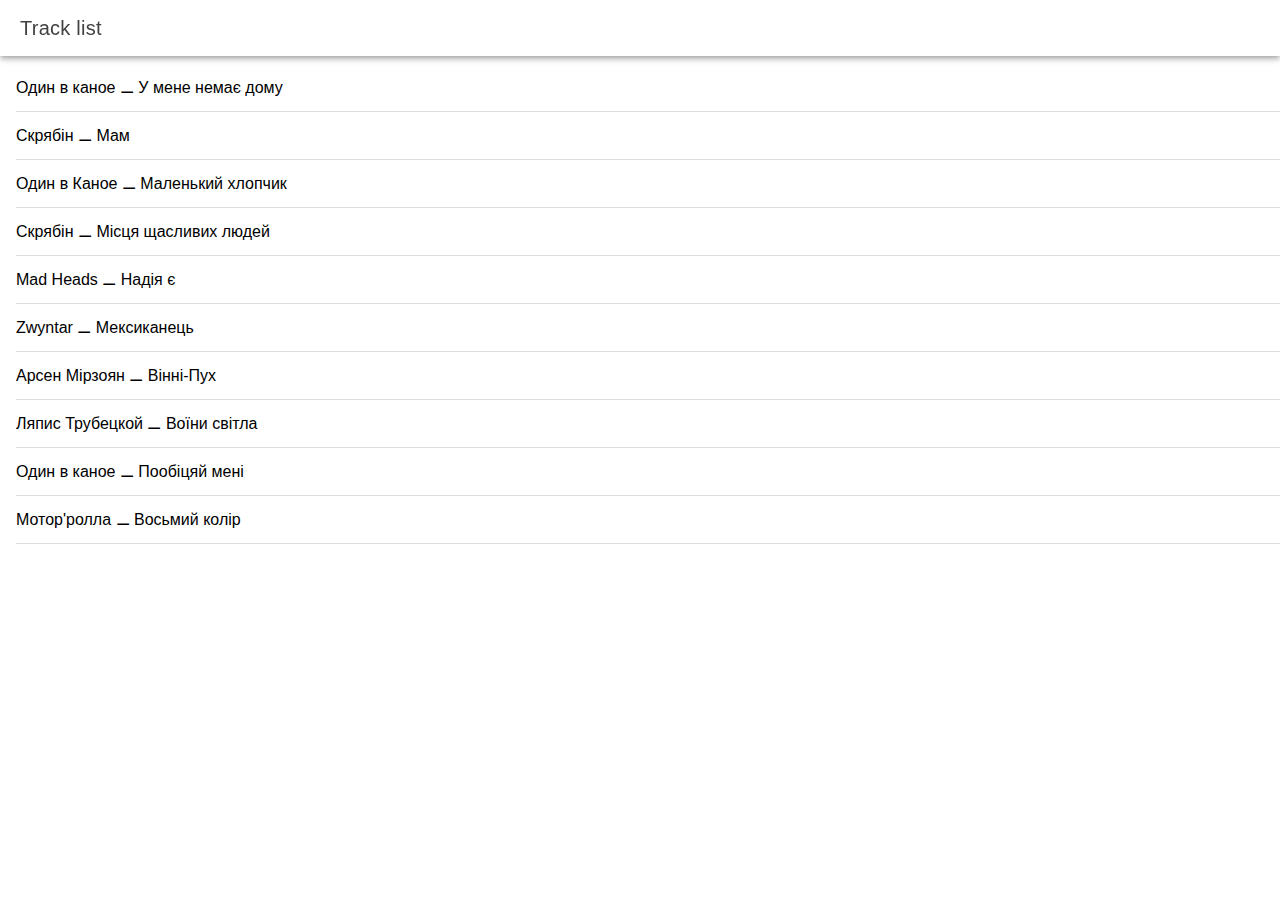
==== commit 7d106c9a: "Update runtime script reference and add new runtime file; remove obsolete runtime file" ====
--- a/index.html
+++ b/index.html
@@ -20,5 +20,5 @@
 
   <body>
     <app-root></app-root>
-  <script src="runtime.8617fcb23c89bc93.js" type="module"></script><script src="polyfills.d2cb04749a7117ac.js" type="module"></script><script src="main.b5ae76caae232da9.js" type="module"></script></body>
+  <script src="runtime.407c0af3b5f30f72.js" type="module"></script><script src="polyfills.d2cb04749a7117ac.js" type="module"></script><script src="main.b5ae76caae232da9.js" type="module"></script></body>
 </html>
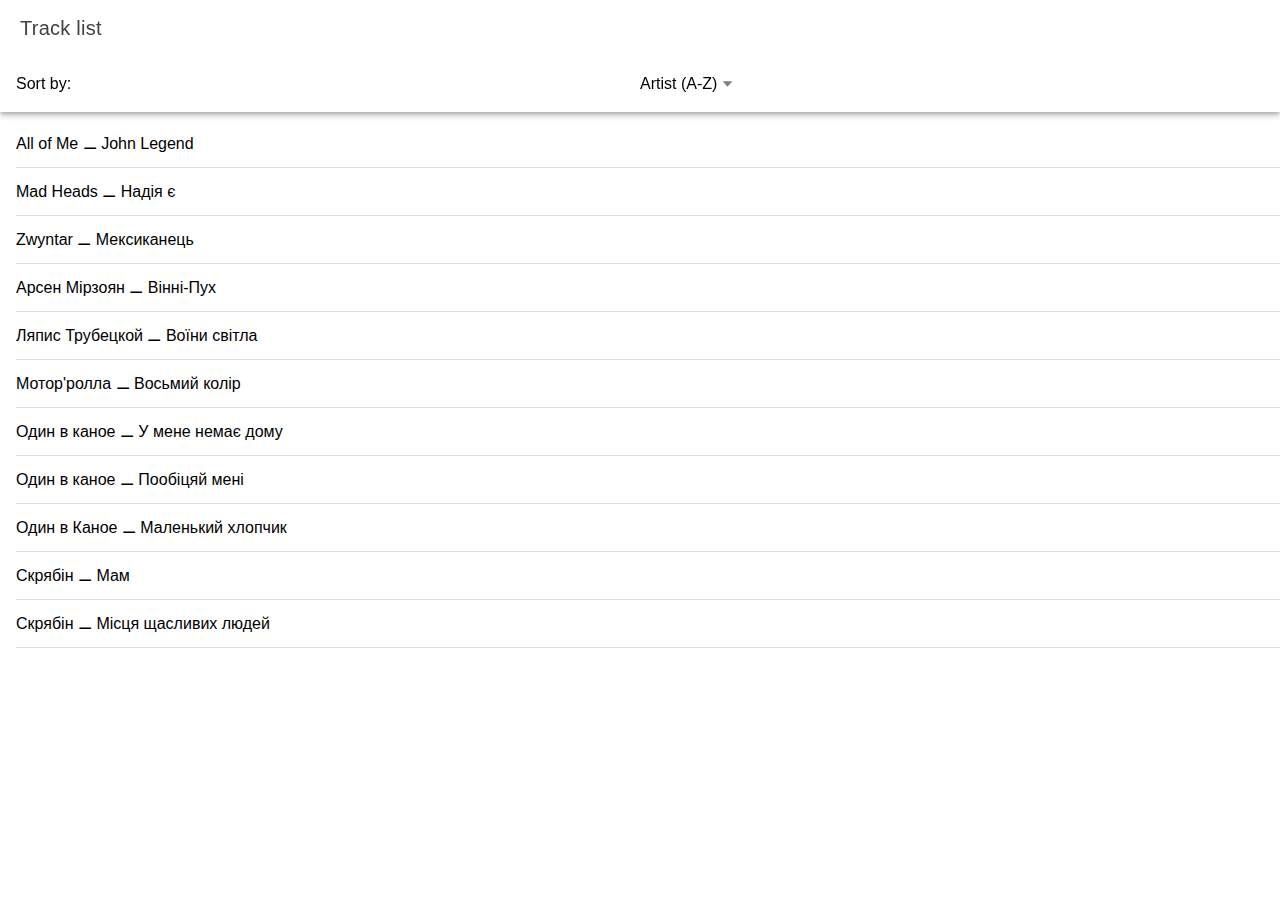
==== commit 718cd32e: "Update runtime script references and remove obsolete runtime files; add new runtime file" ====
--- a/index.html
+++ b/index.html
@@ -20,5 +20,5 @@
 
   <body>
     <app-root></app-root>
-  <script src="runtime.407c0af3b5f30f72.js" type="module"></script><script src="polyfills.d2cb04749a7117ac.js" type="module"></script><script src="main.b5ae76caae232da9.js" type="module"></script></body>
+  <script src="runtime.d46c3cd81ecac373.js" type="module"></script><script src="polyfills.d2cb04749a7117ac.js" type="module"></script><script src="main.8573d55d6ebd49bc.js" type="module"></script></body>
 </html>
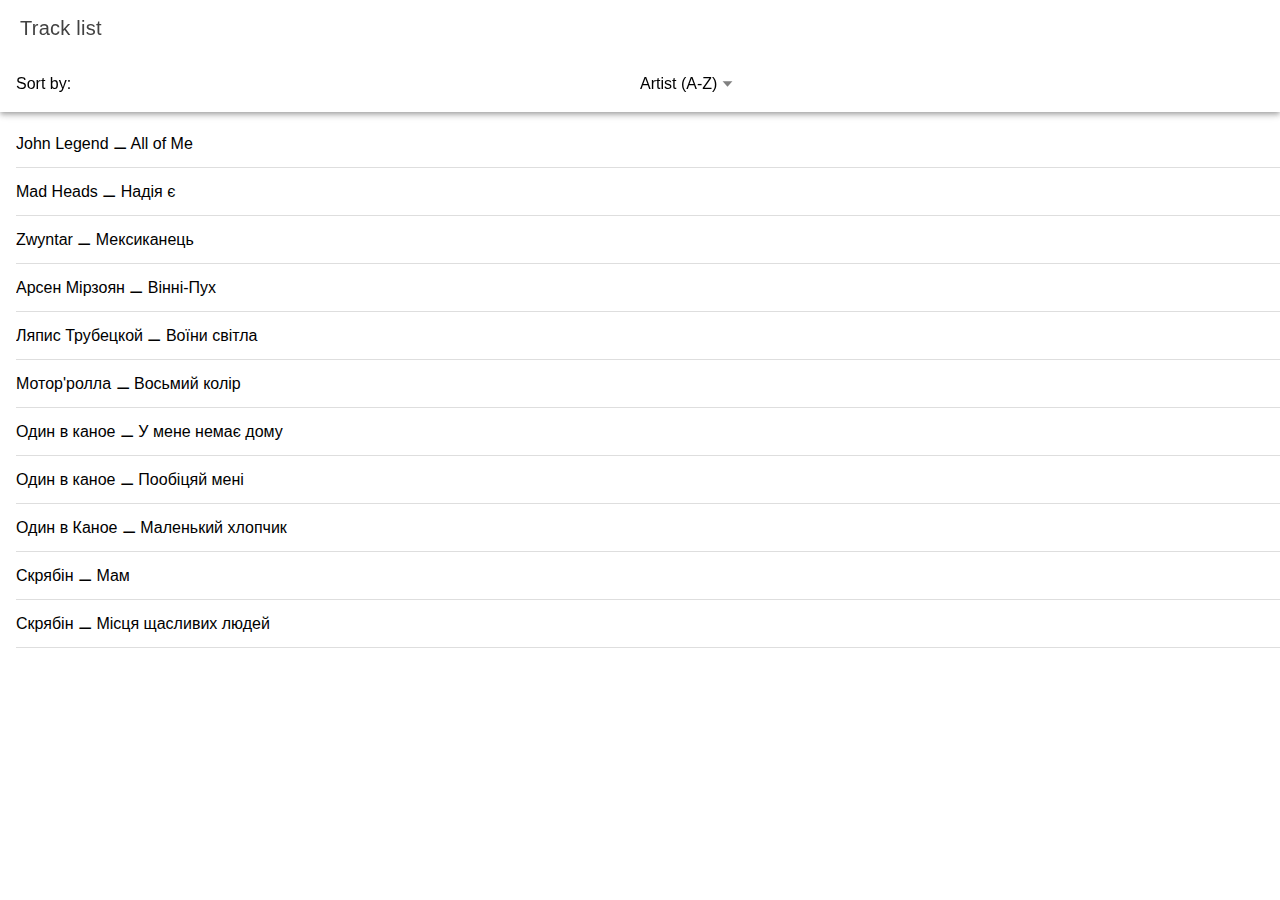
==== commit c004686b: "feat: add runtime and styles for the application with primary color scheme and responsive design" ====
--- a/index.html
+++ b/index.html
@@ -16,9 +16,9 @@
     <!-- add to homescreen for ios -->
     <meta name="apple-mobile-web-app-capable" content="yes">
     <meta name="apple-mobile-web-app-status-bar-style" content="black">
-  <style>:root{--ion-color-primary:#0054e9;--ion-color-primary-rgb:0, 84, 233;--ion-color-primary-contrast:#fff;--ion-color-primary-contrast-rgb:255, 255, 255;--ion-color-primary-shade:#004acd;--ion-color-primary-tint:#1a65eb;--ion-color-secondary:#0163aa;--ion-color-secondary-rgb:1, 99, 170;--ion-color-secondary-contrast:#fff;--ion-color-secondary-contrast-rgb:255, 255, 255;--ion-color-secondary-shade:#015796;--ion-color-secondary-tint:#1a73b3;--ion-color-tertiary:#6030ff;--ion-color-tertiary-rgb:96, 48, 255;--ion-color-tertiary-contrast:#fff;--ion-color-tertiary-contrast-rgb:255, 255, 255;--ion-color-tertiary-shade:#542ae0;--ion-color-tertiary-tint:#7045ff;--ion-color-success:#2dd55b;--ion-color-success-rgb:45, 213, 91;--ion-color-success-contrast:#000;--ion-color-success-contrast-rgb:0, 0, 0;--ion-color-success-shade:#28bb50;--ion-color-success-tint:#42d96b;--ion-color-warning:#ffc409;--ion-color-warning-rgb:255, 196, 9;--ion-color-warning-contrast:#000;--ion-color-warning-contrast-rgb:0, 0, 0;--ion-color-warning-shade:#e0ac08;--ion-color-warning-tint:#ffca22;--ion-color-danger:#c5000f;--ion-color-danger-rgb:197, 0, 15;--ion-color-danger-contrast:#fff;--ion-color-danger-contrast-rgb:255, 255, 255;--ion-color-danger-shade:#ad000d;--ion-color-danger-tint:#cb1a27;--ion-color-light:#f4f5f8;--ion-color-light-rgb:244, 245, 248;--ion-color-light-contrast:#000;--ion-color-light-contrast-rgb:0, 0, 0;--ion-color-light-shade:#d7d8da;--ion-color-light-tint:#f5f6f9;--ion-color-medium:#636469;--ion-color-medium-rgb:99, 100, 105;--ion-color-medium-contrast:#fff;--ion-color-medium-contrast-rgb:255, 255, 255;--ion-color-medium-shade:#57585c;--ion-color-medium-tint:#737478;--ion-color-dark:#222428;--ion-color-dark-rgb:34, 36, 40;--ion-color-dark-contrast:#fff;--ion-color-dark-contrast-rgb:255, 255, 255;--ion-color-dark-shade:#1e2023;--ion-color-dark-tint:#383a3e}html{--ion-dynamic-font:-apple-system-body;--ion-font-family:var(--ion-default-font)}body{background:var(--ion-background-color);color:var(--ion-text-color)}@supports (padding-top: 20px){html{--ion-safe-area-top:var(--ion-statusbar-padding)}}@supports (padding-top: env(safe-area-inset-top)){html{--ion-safe-area-top:env(safe-area-inset-top);--ion-safe-area-bottom:env(safe-area-inset-bottom);--ion-safe-area-left:env(safe-area-inset-left);--ion-safe-area-right:env(safe-area-inset-right)}}*{box-sizing:border-box;-webkit-tap-highlight-color:rgba(0,0,0,0);-webkit-tap-highlight-color:transparent;-webkit-touch-callout:none}html{width:100%;height:100%;-webkit-text-size-adjust:100%;text-size-adjust:100%}html:not(.hydrated) body{display:none}body{-moz-osx-font-smoothing:grayscale;-webkit-font-smoothing:antialiased;margin:0;padding:0;position:fixed;width:100%;max-width:100%;height:100%;max-height:100%;transform:translateZ(0);text-rendering:optimizeLegibility;overflow:hidden;touch-action:manipulation;-webkit-user-drag:none;-ms-content-zooming:none;word-wrap:break-word;overscroll-behavior-y:none;-webkit-text-size-adjust:none;text-size-adjust:none}html{font-family:var(--ion-font-family)}@supports (-webkit-touch-callout: none){html{font:var(--ion-dynamic-font, 16px var(--ion-font-family))}}@media (prefers-color-scheme: dark){:root{--ion-color-primary:#4d8dff;--ion-color-primary-rgb:77, 141, 255;--ion-color-primary-contrast:#000;--ion-color-primary-contrast-rgb:0, 0, 0;--ion-color-primary-shade:#447ce0;--ion-color-primary-tint:#5f98ff;--ion-color-secondary:#46b1ff;--ion-color-secondary-rgb:70, 177, 255;--ion-color-secondary-contrast:#000;--ion-color-secondary-contrast-rgb:0, 0, 0;--ion-color-secondary-shade:#3e9ce0;--ion-color-secondary-tint:#59b9ff;--ion-color-tertiary:#8482fb;--ion-color-tertiary-rgb:132, 130, 251;--ion-color-tertiary-contrast:#000;--ion-color-tertiary-contrast-rgb:0, 0, 0;--ion-color-tertiary-shade:#7472dd;--ion-color-tertiary-tint:#908ffb;--ion-color-success:#2dd55b;--ion-color-success-rgb:45, 213, 91;--ion-color-success-contrast:#000;--ion-color-success-contrast-rgb:0, 0, 0;--ion-color-success-shade:#28bb50;--ion-color-success-tint:#42d96b;--ion-color-warning:#ffce31;--ion-color-warning-rgb:255, 206, 49;--ion-color-warning-contrast:#000;--ion-color-warning-contrast-rgb:0, 0, 0;--ion-color-warning-shade:#e0b52b;--ion-color-warning-tint:#ffd346;--ion-color-danger:#f24c58;--ion-color-danger-rgb:242, 76, 88;--ion-color-danger-contrast:#000;--ion-color-danger-contrast-rgb:0, 0, 0;--ion-color-danger-shade:#d5434d;--ion-color-danger-tint:#f35e69;--ion-color-light:#222428;--ion-color-light-rgb:34, 36, 40;--ion-color-light-contrast:#fff;--ion-color-light-contrast-rgb:255, 255, 255;--ion-color-light-shade:#1e2023;--ion-color-light-tint:#383a3e;--ion-color-medium:#989aa2;--ion-color-medium-rgb:152, 154, 162;--ion-color-medium-contrast:#000;--ion-color-medium-contrast-rgb:0, 0, 0;--ion-color-medium-shade:#86888f;--ion-color-medium-tint:#a2a4ab;--ion-color-dark:#f4f5f8;--ion-color-dark-rgb:244, 245, 248;--ion-color-dark-contrast:#000;--ion-color-dark-contrast-rgb:0, 0, 0;--ion-color-dark-shade:#d7d8da;--ion-color-dark-tint:#f5f6f9}}body{font-size:20px}</style><link rel="stylesheet" href="styles.a143d58b04565980.css" media="print" onload="this.media='all'"><noscript><link rel="stylesheet" href="styles.a143d58b04565980.css"></noscript></head>
+  <style>:root{--ion-color-primary:#0054e9;--ion-color-primary-rgb:0, 84, 233;--ion-color-primary-contrast:#fff;--ion-color-primary-contrast-rgb:255, 255, 255;--ion-color-primary-shade:#004acd;--ion-color-primary-tint:#1a65eb;--ion-color-secondary:#0163aa;--ion-color-secondary-rgb:1, 99, 170;--ion-color-secondary-contrast:#fff;--ion-color-secondary-contrast-rgb:255, 255, 255;--ion-color-secondary-shade:#015796;--ion-color-secondary-tint:#1a73b3;--ion-color-tertiary:#6030ff;--ion-color-tertiary-rgb:96, 48, 255;--ion-color-tertiary-contrast:#fff;--ion-color-tertiary-contrast-rgb:255, 255, 255;--ion-color-tertiary-shade:#542ae0;--ion-color-tertiary-tint:#7045ff;--ion-color-success:#2dd55b;--ion-color-success-rgb:45, 213, 91;--ion-color-success-contrast:#000;--ion-color-success-contrast-rgb:0, 0, 0;--ion-color-success-shade:#28bb50;--ion-color-success-tint:#42d96b;--ion-color-warning:#ffc409;--ion-color-warning-rgb:255, 196, 9;--ion-color-warning-contrast:#000;--ion-color-warning-contrast-rgb:0, 0, 0;--ion-color-warning-shade:#e0ac08;--ion-color-warning-tint:#ffca22;--ion-color-danger:#c5000f;--ion-color-danger-rgb:197, 0, 15;--ion-color-danger-contrast:#fff;--ion-color-danger-contrast-rgb:255, 255, 255;--ion-color-danger-shade:#ad000d;--ion-color-danger-tint:#cb1a27;--ion-color-light:#f4f5f8;--ion-color-light-rgb:244, 245, 248;--ion-color-light-contrast:#000;--ion-color-light-contrast-rgb:0, 0, 0;--ion-color-light-shade:#d7d8da;--ion-color-light-tint:#f5f6f9;--ion-color-medium:#636469;--ion-color-medium-rgb:99, 100, 105;--ion-color-medium-contrast:#fff;--ion-color-medium-contrast-rgb:255, 255, 255;--ion-color-medium-shade:#57585c;--ion-color-medium-tint:#737478;--ion-color-dark:#222428;--ion-color-dark-rgb:34, 36, 40;--ion-color-dark-contrast:#fff;--ion-color-dark-contrast-rgb:255, 255, 255;--ion-color-dark-shade:#1e2023;--ion-color-dark-tint:#383a3e}html{--ion-dynamic-font:-apple-system-body;--ion-font-family:var(--ion-default-font)}body{background:var(--ion-background-color);color:var(--ion-text-color)}@supports (padding-top: 20px){html{--ion-safe-area-top:var(--ion-statusbar-padding)}}@supports (padding-top: env(safe-area-inset-top)){html{--ion-safe-area-top:env(safe-area-inset-top);--ion-safe-area-bottom:env(safe-area-inset-bottom);--ion-safe-area-left:env(safe-area-inset-left);--ion-safe-area-right:env(safe-area-inset-right)}}*{box-sizing:border-box;-webkit-tap-highlight-color:rgba(0,0,0,0);-webkit-tap-highlight-color:transparent;-webkit-touch-callout:none}html{width:100%;height:100%;-webkit-text-size-adjust:100%;text-size-adjust:100%}html:not(.hydrated) body{display:none}body{-moz-osx-font-smoothing:grayscale;-webkit-font-smoothing:antialiased;margin:0;padding:0;position:fixed;width:100%;max-width:100%;height:100%;max-height:100%;transform:translateZ(0);text-rendering:optimizeLegibility;overflow:hidden;touch-action:manipulation;-webkit-user-drag:none;-ms-content-zooming:none;word-wrap:break-word;overscroll-behavior-y:none;-webkit-text-size-adjust:none;text-size-adjust:none}html{font-family:var(--ion-font-family)}@supports (-webkit-touch-callout: none){html{font:var(--ion-dynamic-font, 16px var(--ion-font-family))}}@media (prefers-color-scheme: dark){:root{--ion-color-primary:#4d8dff;--ion-color-primary-rgb:77, 141, 255;--ion-color-primary-contrast:#000;--ion-color-primary-contrast-rgb:0, 0, 0;--ion-color-primary-shade:#447ce0;--ion-color-primary-tint:#5f98ff;--ion-color-secondary:#46b1ff;--ion-color-secondary-rgb:70, 177, 255;--ion-color-secondary-contrast:#000;--ion-color-secondary-contrast-rgb:0, 0, 0;--ion-color-secondary-shade:#3e9ce0;--ion-color-secondary-tint:#59b9ff;--ion-color-tertiary:#8482fb;--ion-color-tertiary-rgb:132, 130, 251;--ion-color-tertiary-contrast:#000;--ion-color-tertiary-contrast-rgb:0, 0, 0;--ion-color-tertiary-shade:#7472dd;--ion-color-tertiary-tint:#908ffb;--ion-color-success:#2dd55b;--ion-color-success-rgb:45, 213, 91;--ion-color-success-contrast:#000;--ion-color-success-contrast-rgb:0, 0, 0;--ion-color-success-shade:#28bb50;--ion-color-success-tint:#42d96b;--ion-color-warning:#ffce31;--ion-color-warning-rgb:255, 206, 49;--ion-color-warning-contrast:#000;--ion-color-warning-contrast-rgb:0, 0, 0;--ion-color-warning-shade:#e0b52b;--ion-color-warning-tint:#ffd346;--ion-color-danger:#f24c58;--ion-color-danger-rgb:242, 76, 88;--ion-color-danger-contrast:#000;--ion-color-danger-contrast-rgb:0, 0, 0;--ion-color-danger-shade:#d5434d;--ion-color-danger-tint:#f35e69;--ion-color-light:#222428;--ion-color-light-rgb:34, 36, 40;--ion-color-light-contrast:#fff;--ion-color-light-contrast-rgb:255, 255, 255;--ion-color-light-shade:#1e2023;--ion-color-light-tint:#383a3e;--ion-color-medium:#989aa2;--ion-color-medium-rgb:152, 154, 162;--ion-color-medium-contrast:#000;--ion-color-medium-contrast-rgb:0, 0, 0;--ion-color-medium-shade:#86888f;--ion-color-medium-tint:#a2a4ab;--ion-color-dark:#f4f5f8;--ion-color-dark-rgb:244, 245, 248;--ion-color-dark-contrast:#000;--ion-color-dark-contrast-rgb:0, 0, 0;--ion-color-dark-shade:#d7d8da;--ion-color-dark-tint:#f5f6f9}}body{font-size:20px}</style><link rel="stylesheet" href="styles.43a252f92a563f63.css" media="print" onload="this.media='all'"><noscript><link rel="stylesheet" href="styles.43a252f92a563f63.css"></noscript></head>
 
   <body>
     <app-root></app-root>
-  <script src="runtime.d46c3cd81ecac373.js" type="module"></script><script src="polyfills.d2cb04749a7117ac.js" type="module"></script><script src="main.8573d55d6ebd49bc.js" type="module"></script></body>
+  <script src="runtime.94764e6d02072bc4.js" type="module"></script><script src="polyfills.d2cb04749a7117ac.js" type="module"></script><script src="main.13e523a482cdcbf8.js" type="module"></script></body>
 </html>
--- a/styles.43a252f92a563f63.css
+++ b/styles.43a252f92a563f63.css
@@ -0,0 +1 @@
+:root{--ion-color-primary: #0054e9;--ion-color-primary-rgb: 0, 84, 233;--ion-color-primary-contrast: #fff;--ion-color-primary-contrast-rgb: 255, 255, 255;--ion-color-primary-shade: #004acd;--ion-color-primary-tint: #1a65eb;--ion-color-secondary: #0163aa;--ion-color-secondary-rgb: 1, 99, 170;--ion-color-secondary-contrast: #fff;--ion-color-secondary-contrast-rgb: 255, 255, 255;--ion-color-secondary-shade: #015796;--ion-color-secondary-tint: #1a73b3;--ion-color-tertiary: #6030ff;--ion-color-tertiary-rgb: 96, 48, 255;--ion-color-tertiary-contrast: #fff;--ion-color-tertiary-contrast-rgb: 255, 255, 255;--ion-color-tertiary-shade: #542ae0;--ion-color-tertiary-tint: #7045ff;--ion-color-success: #2dd55b;--ion-color-success-rgb: 45, 213, 91;--ion-color-success-contrast: #000;--ion-color-success-contrast-rgb: 0, 0, 0;--ion-color-success-shade: #28bb50;--ion-color-success-tint: #42d96b;--ion-color-warning: #ffc409;--ion-color-warning-rgb: 255, 196, 9;--ion-color-warning-contrast: #000;--ion-color-warning-contrast-rgb: 0, 0, 0;--ion-color-warning-shade: #e0ac08;--ion-color-warning-tint: #ffca22;--ion-color-danger: #c5000f;--ion-color-danger-rgb: 197, 0, 15;--ion-color-danger-contrast: #fff;--ion-color-danger-contrast-rgb: 255, 255, 255;--ion-color-danger-shade: #ad000d;--ion-color-danger-tint: #cb1a27;--ion-color-light: #f4f5f8;--ion-color-light-rgb: 244, 245, 248;--ion-color-light-contrast: #000;--ion-color-light-contrast-rgb: 0, 0, 0;--ion-color-light-shade: #d7d8da;--ion-color-light-tint: #f5f6f9;--ion-color-medium: #636469;--ion-color-medium-rgb: 99, 100, 105;--ion-color-medium-contrast: #fff;--ion-color-medium-contrast-rgb: 255, 255, 255;--ion-color-medium-shade: #57585c;--ion-color-medium-tint: #737478;--ion-color-dark: #222428;--ion-color-dark-rgb: 34, 36, 40;--ion-color-dark-contrast: #fff;--ion-color-dark-contrast-rgb: 255, 255, 255;--ion-color-dark-shade: #1e2023;--ion-color-dark-tint: #383a3e}html.ios{--ion-default-font: -apple-system, BlinkMacSystemFont, "Helvetica Neue", "Roboto", sans-serif}html.md{--ion-default-font: "Roboto", "Helvetica Neue", sans-serif}html{--ion-dynamic-font: -apple-system-body;--ion-font-family: var(--ion-default-font)}body{background:var(--ion-background-color);color:var(--ion-text-color)}body.backdrop-no-scroll{overflow:hidden}html.ios ion-modal.modal-card ion-header ion-toolbar:first-of-type,html.ios ion-modal.modal-sheet ion-header ion-toolbar:first-of-type,html.ios ion-modal ion-footer ion-toolbar:first-of-type{padding-top:6px}html.ios ion-modal.modal-card ion-header ion-toolbar:last-of-type,html.ios ion-modal.modal-sheet ion-header ion-toolbar:last-of-type{padding-bottom:6px}html.ios ion-modal ion-toolbar{padding-right:calc(var(--ion-safe-area-right) + 8px);padding-left:calc(var(--ion-safe-area-left) + 8px)}@media screen and (min-width: 768px){html.ios ion-modal.modal-card:first-of-type{--backdrop-opacity: .18}}ion-modal.modal-default.show-modal~ion-modal.modal-default{--backdrop-opacity: 0;--box-shadow: none}html.ios ion-modal.modal-card .ion-page{border-top-left-radius:var(--border-radius)}.ion-color-primary{--ion-color-base: var(--ion-color-primary, #0054e9) !important;--ion-color-base-rgb: var(--ion-color-primary-rgb, 0, 84, 233) !important;--ion-color-contrast: var(--ion-color-primary-contrast, #fff) !important;--ion-color-contrast-rgb: var(--ion-color-primary-contrast-rgb, 255, 255, 255) !important;--ion-color-shade: var(--ion-color-primary-shade, #004acd) !important;--ion-color-tint: var(--ion-color-primary-tint, #1a65eb) !important}.ion-color-secondary{--ion-color-base: var(--ion-color-secondary, #0163aa) !important;--ion-color-base-rgb: var(--ion-color-secondary-rgb, 1, 99, 170) !important;--ion-color-contrast: var(--ion-color-secondary-contrast, #fff) !important;--ion-color-contrast-rgb: var(--ion-color-secondary-contrast-rgb, 255, 255, 255) !important;--ion-color-shade: var(--ion-color-secondary-shade, #015796) !important;--ion-color-tint: var(--ion-color-secondary-tint, #1a73b3) !important}.ion-color-tertiary{--ion-color-base: var(--ion-color-tertiary, #6030ff) !important;--ion-color-base-rgb: var(--ion-color-tertiary-rgb, 96, 48, 255) !important;--ion-color-contrast: var(--ion-color-tertiary-contrast, #fff) !important;--ion-color-contrast-rgb: var(--ion-color-tertiary-contrast-rgb, 255, 255, 255) !important;--ion-color-shade: var(--ion-color-tertiary-shade, #542ae0) !important;--ion-color-tint: var(--ion-color-tertiary-tint, #7045ff) !important}.ion-color-success{--ion-color-base: var(--ion-color-success, #2dd55b) !important;--ion-color-base-rgb: var(--ion-color-success-rgb, 45, 213, 91) !important;--ion-color-contrast: var(--ion-color-success-contrast, #000) !important;--ion-color-contrast-rgb: var(--ion-color-success-contrast-rgb, 0, 0, 0) !important;--ion-color-shade: var(--ion-color-success-shade, #28bb50) !important;--ion-color-tint: var(--ion-color-success-tint, #42d96b) !important}.ion-color-warning{--ion-color-base: var(--ion-color-warning, #ffc409) !important;--ion-color-base-rgb: var(--ion-color-warning-rgb, 255, 196, 9) !important;--ion-color-contrast: var(--ion-color-warning-contrast, #000) !important;--ion-color-contrast-rgb: var(--ion-color-warning-contrast-rgb, 0, 0, 0) !important;--ion-color-shade: var(--ion-color-warning-shade, #e0ac08) !important;--ion-color-tint: var(--ion-color-warning-tint, #ffca22) !important}.ion-color-danger{--ion-color-base: var(--ion-color-danger, #c5000f) !important;--ion-color-base-rgb: var(--ion-color-danger-rgb, 197, 0, 15) !important;--ion-color-contrast: var(--ion-color-danger-contrast, #fff) !important;--ion-color-contrast-rgb: var(--ion-color-danger-contrast-rgb, 255, 255, 255) !important;--ion-color-shade: var(--ion-color-danger-shade, #ad000d) !important;--ion-color-tint: var(--ion-color-danger-tint, #cb1a27) !important}.ion-color-light{--ion-color-base: var(--ion-color-light, #f4f5f8) !important;--ion-color-base-rgb: var(--ion-color-light-rgb, 244, 245, 248) !important;--ion-color-contrast: var(--ion-color-light-contrast, #000) !important;--ion-color-contrast-rgb: var(--ion-color-light-contrast-rgb, 0, 0, 0) !important;--ion-color-shade: var(--ion-color-light-shade, #d7d8da) !important;--ion-color-tint: var(--ion-color-light-tint, #f5f6f9) !important}.ion-color-medium{--ion-color-base: var(--ion-color-medium, #636469) !important;--ion-color-base-rgb: var(--ion-color-medium-rgb, 99, 100, 105) !important;--ion-color-contrast: var(--ion-color-medium-contrast, #fff) !important;--ion-color-contrast-rgb: var(--ion-color-medium-contrast-rgb, 255, 255, 255) !important;--ion-color-shade: var(--ion-color-medium-shade, #57585c) !important;--ion-color-tint: var(--ion-color-medium-tint, #737478) !important}.ion-color-dark{--ion-color-base: var(--ion-color-dark, #222428) !important;--ion-color-base-rgb: var(--ion-color-dark-rgb, 34, 36, 40) !important;--ion-color-contrast: var(--ion-color-dark-contrast, #fff) !important;--ion-color-contrast-rgb: var(--ion-color-dark-contrast-rgb, 255, 255, 255) !important;--ion-color-shade: var(--ion-color-dark-shade, #1e2023) !important;--ion-color-tint: var(--ion-color-dark-tint, #383a3e) !important}.ion-page{left:0;right:0;top:0;bottom:0;display:flex;position:absolute;flex-direction:column;justify-content:space-between;contain:layout size style;z-index:0}ion-modal>.ion-page{position:relative;contain:layout style;height:100%}.split-pane-visible>.ion-page.split-pane-main{position:relative}ion-route,ion-route-redirect,ion-router,ion-select-option,ion-nav-controller,ion-menu-controller,ion-action-sheet-controller,ion-alert-controller,ion-loading-controller,ion-modal-controller,ion-picker-controller,ion-popover-controller,ion-toast-controller,.ion-page-hidden{display:none!important}.ion-page-invisible{opacity:0}.can-go-back>ion-header ion-back-button{display:block}html.plt-ios.plt-hybrid,html.plt-ios.plt-pwa{--ion-statusbar-padding: 20px}@supports (padding-top: 20px){html{--ion-safe-area-top: var(--ion-statusbar-padding)}}@supports (padding-top: env(safe-area-inset-top)){html{--ion-safe-area-top: env(safe-area-inset-top);--ion-safe-area-bottom: env(safe-area-inset-bottom);--ion-safe-area-left: env(safe-area-inset-left);--ion-safe-area-right: env(safe-area-inset-right)}}ion-card.ion-color .ion-inherit-color,ion-card-header.ion-color .ion-inherit-color{color:inherit}.menu-content{transform:translateZ(0)}.menu-content-open{cursor:pointer;touch-action:manipulation;pointer-events:none;overflow-y:hidden}.menu-content-open ion-content{--overflow: hidden}.menu-content-open .ion-content-scroll-host{overflow:hidden}.ios .menu-content-reveal{box-shadow:-8px 0 42px #00000014}[dir=rtl].ios .menu-content-reveal{box-shadow:8px 0 42px #00000014}.md .menu-content-reveal,.md .menu-content-push{box-shadow:4px 0 16px #0000002e}ion-accordion-group.accordion-group-expand-inset>ion-accordion:first-of-type{border-top-left-radius:8px;border-top-right-radius:8px}ion-accordion-group.accordion-group-expand-inset>ion-accordion:last-of-type{border-bottom-left-radius:8px;border-bottom-right-radius:8px}ion-accordion-group>ion-accordion:last-of-type ion-item[slot=header]{--border-width: 0px}ion-accordion.accordion-animated>[slot=header] .ion-accordion-toggle-icon{transition:.3s transform cubic-bezier(.25,.8,.5,1)}@media (prefers-reduced-motion: reduce){ion-accordion .ion-accordion-toggle-icon{transition:none!important}}ion-accordion.accordion-expanding>[slot=header] .ion-accordion-toggle-icon,ion-accordion.accordion-expanded>[slot=header] .ion-accordion-toggle-icon{transform:rotate(180deg)}ion-accordion-group.accordion-group-expand-inset.md>ion-accordion.accordion-previous ion-item[slot=header]{--border-width: 0px;--inner-border-width: 0px}ion-accordion-group.accordion-group-expand-inset.md>ion-accordion.accordion-expanding:first-of-type,ion-accordion-group.accordion-group-expand-inset.md>ion-accordion.accordion-expanded:first-of-type{margin-top:0}ion-input input::-webkit-date-and-time-value{text-align:start}.ion-datetime-button-overlay{--width: fit-content;--height: fit-content}.ion-datetime-button-overlay ion-datetime.datetime-grid{width:320px;min-height:320px}[ion-last-focus],header[tabindex="-1"]:focus,[role=banner][tabindex="-1"]:focus,main[tabindex="-1"]:focus,[role=main][tabindex="-1"]:focus,h1[tabindex="-1"]:focus,[role=heading][aria-level="1"][tabindex="-1"]:focus{outline:none}.popover-viewport:has(>ion-content){overflow:hidden}@supports not selector(:has(> ion-content)){.popover-viewport{overflow:hidden}}audio,canvas,progress,video{vertical-align:baseline}audio:not([controls]){display:none;height:0}b,strong{font-weight:700}img{max-width:100%}hr{height:1px;border-width:0;box-sizing:content-box}pre{overflow:auto}code,kbd,pre,samp{font-family:monospace,monospace;font-size:1em}label,input,select,textarea{font-family:inherit;line-height:normal}textarea{overflow:auto;height:auto;font:inherit;color:inherit}textarea::placeholder{padding-left:2px}form,input,optgroup,select{margin:0;font:inherit;color:inherit}html input[type=button],input[type=reset],input[type=submit]{cursor:pointer;-webkit-appearance:button}a,a div,a span,a ion-icon,a ion-label,button,button div,button span,button ion-icon,button ion-label,.ion-tappable,[tappable],[tappable] div,[tappable] span,[tappable] ion-icon,[tappable] ion-label,input,textarea{touch-action:manipulation}a ion-label,button ion-label{pointer-events:none}button{padding:0;border:0;border-radius:0;font-family:inherit;font-style:inherit;font-variant:inherit;line-height:1;text-transform:none;cursor:pointer;-webkit-appearance:button}[tappable]{cursor:pointer}a[disabled],button[disabled],html input[disabled]{cursor:default}button::-moz-focus-inner,input::-moz-focus-inner{padding:0;border:0}input[type=number]::-webkit-inner-spin-button,input[type=number]::-webkit-outer-spin-button{height:auto}input[type=search]::-webkit-search-cancel-button,input[type=search]::-webkit-search-decoration{-webkit-appearance:none}table{border-collapse:collapse;border-spacing:0}td,th{padding:0}*{box-sizing:border-box;-webkit-tap-highlight-color:rgba(0,0,0,0);-webkit-tap-highlight-color:transparent;-webkit-touch-callout:none}html{width:100%;height:100%;-webkit-text-size-adjust:100%;text-size-adjust:100%}html:not(.hydrated) body{display:none}html.ion-ce body{display:block}html.plt-pwa{height:100vh}body{-moz-osx-font-smoothing:grayscale;-webkit-font-smoothing:antialiased;margin:0;padding:0;position:fixed;width:100%;max-width:100%;height:100%;max-height:100%;transform:translateZ(0);text-rendering:optimizeLegibility;overflow:hidden;touch-action:manipulation;-webkit-user-drag:none;-ms-content-zooming:none;word-wrap:break-word;overscroll-behavior-y:none;-webkit-text-size-adjust:none;text-size-adjust:none}html{font-family:var(--ion-font-family)}@supports (-webkit-touch-callout: none){html{font:var(--ion-dynamic-font, 16px var(--ion-font-family))}}a{background-color:transparent;color:var(--ion-color-primary, #0054e9)}h1,h2,h3,h4,h5,h6{margin-top:16px;margin-bottom:10px;font-weight:500;line-height:1.2}h1{margin-top:20px;font-size:1.625rem}h2{margin-top:18px;font-size:1.5rem}h3{font-size:1.375rem}h4{font-size:1.25rem}h5{font-size:1.125rem}h6{font-size:1rem}small{font-size:75%}sub,sup{position:relative;font-size:75%;line-height:0;vertical-align:baseline}sup{top:-.5em}sub{bottom:-.25em}.ion-hide,.ion-hide-up,.ion-hide-down{display:none!important}@media (min-width: 576px){.ion-hide-sm-up{display:none!important}}@media (max-width: 575.98px){.ion-hide-sm-down{display:none!important}}@media (min-width: 768px){.ion-hide-md-up{display:none!important}}@media (max-width: 767.98px){.ion-hide-md-down{display:none!important}}@media (min-width: 992px){.ion-hide-lg-up{display:none!important}}@media (max-width: 991.98px){.ion-hide-lg-down{display:none!important}}@media (min-width: 1200px){.ion-hide-xl-up{display:none!important}}@media (max-width: 1199.98px){.ion-hide-xl-down{display:none!important}}.ion-no-padding{--padding-start: 0;--padding-end: 0;--padding-top: 0;--padding-bottom: 0;padding:0}.ion-padding{--padding-start: var(--ion-padding, 16px);--padding-end: var(--ion-padding, 16px);--padding-top: var(--ion-padding, 16px);--padding-bottom: var(--ion-padding, 16px);padding-inline-start:var(--ion-padding, 16px);padding-inline-end:var(--ion-padding, 16px);padding-top:var(--ion-padding, 16px);padding-bottom:var(--ion-padding, 16px)}.ion-padding-top{--padding-top: var(--ion-padding, 16px);padding-top:var(--ion-padding, 16px)}.ion-padding-start{--padding-start: var(--ion-padding, 16px);padding-inline-start:var(--ion-padding, 16px)}.ion-padding-end{--padding-end: var(--ion-padding, 16px);padding-inline-end:var(--ion-padding, 16px)}.ion-padding-bottom{--padding-bottom: var(--ion-padding, 16px);padding-bottom:var(--ion-padding, 16px)}.ion-padding-vertical{--padding-top: var(--ion-padding, 16px);--padding-bottom: var(--ion-padding, 16px);padding-top:var(--ion-padding, 16px);padding-bottom:var(--ion-padding, 16px)}.ion-padding-horizontal{--padding-start: var(--ion-padding, 16px);--padding-end: var(--ion-padding, 16px);padding-inline-start:var(--ion-padding, 16px);padding-inline-end:var(--ion-padding, 16px)}.ion-no-margin{--margin-start: 0;--margin-end: 0;--margin-top: 0;--margin-bottom: 0;margin:0}.ion-margin{--margin-start: var(--ion-margin, 16px);--margin-end: var(--ion-margin, 16px);--margin-top: var(--ion-margin, 16px);--margin-bottom: var(--ion-margin, 16px);margin-inline-start:var(--ion-margin, 16px);margin-inline-end:var(--ion-margin, 16px);margin-top:var(--ion-margin, 16px);margin-bottom:var(--ion-margin, 16px)}.ion-margin-top{--margin-top: var(--ion-margin, 16px);margin-top:var(--ion-margin, 16px)}.ion-margin-start{--margin-start: var(--ion-margin, 16px);margin-inline-start:var(--ion-margin, 16px)}.ion-margin-end{--margin-end: var(--ion-margin, 16px);margin-inline-end:var(--ion-margin, 16px)}.ion-margin-bottom{--margin-bottom: var(--ion-margin, 16px);margin-bottom:var(--ion-margin, 16px)}.ion-margin-vertical{--margin-top: var(--ion-margin, 16px);--margin-bottom: var(--ion-margin, 16px);margin-top:var(--ion-margin, 16px);margin-bottom:var(--ion-margin, 16px)}.ion-margin-horizontal{--margin-start: var(--ion-margin, 16px);--margin-end: var(--ion-margin, 16px);margin-inline-start:var(--ion-margin, 16px);margin-inline-end:var(--ion-margin, 16px)}.ion-float-left{float:left!important}.ion-float-right{float:right!important}.ion-float-start{float:left!important}:host-context([dir=rtl]) .ion-float-start{float:right!important}[dir=rtl] .ion-float-start{float:right!important}@supports selector(:dir(rtl)){.ion-float-start:dir(rtl){float:right!important}}.ion-float-end{float:right!important}:host-context([dir=rtl]) .ion-float-end{float:left!important}[dir=rtl] .ion-float-end{float:left!important}@supports selector(:dir(rtl)){.ion-float-end:dir(rtl){float:left!important}}@media (min-width: 576px){.ion-float-sm-left{float:left!important}.ion-float-sm-right{float:right!important}.ion-float-sm-start{float:left!important}:host-context([dir=rtl]) .ion-float-sm-start{float:right!important}[dir=rtl] .ion-float-sm-start{float:right!important}@supports selector(:dir(rtl)){.ion-float-sm-start:dir(rtl){float:right!important}}.ion-float-sm-end{float:right!important}:host-context([dir=rtl]) .ion-float-sm-end{float:left!important}[dir=rtl] .ion-float-sm-end{float:left!important}@supports selector(:dir(rtl)){.ion-float-sm-end:dir(rtl){float:left!important}}}@media (min-width: 768px){.ion-float-md-left{float:left!important}.ion-float-md-right{float:right!important}.ion-float-md-start{float:left!important}:host-context([dir=rtl]) .ion-float-md-start{float:right!important}[dir=rtl] .ion-float-md-start{float:right!important}@supports selector(:dir(rtl)){.ion-float-md-start:dir(rtl){float:right!important}}.ion-float-md-end{float:right!important}:host-context([dir=rtl]) .ion-float-md-end{float:left!important}[dir=rtl] .ion-float-md-end{float:left!important}@supports selector(:dir(rtl)){.ion-float-md-end:dir(rtl){float:left!important}}}@media (min-width: 992px){.ion-float-lg-left{float:left!important}.ion-float-lg-right{float:right!important}.ion-float-lg-start{float:left!important}:host-context([dir=rtl]) .ion-float-lg-start{float:right!important}[dir=rtl] .ion-float-lg-start{float:right!important}@supports selector(:dir(rtl)){.ion-float-lg-start:dir(rtl){float:right!important}}.ion-float-lg-end{float:right!important}:host-context([dir=rtl]) .ion-float-lg-end{float:left!important}[dir=rtl] .ion-float-lg-end{float:left!important}@supports selector(:dir(rtl)){.ion-float-lg-end:dir(rtl){float:left!important}}}@media (min-width: 1200px){.ion-float-xl-left{float:left!important}.ion-float-xl-right{float:right!important}.ion-float-xl-start{float:left!important}:host-context([dir=rtl]) .ion-float-xl-start{float:right!important}[dir=rtl] .ion-float-xl-start{float:right!important}@supports selector(:dir(rtl)){.ion-float-xl-start:dir(rtl){float:right!important}}.ion-float-xl-end{float:right!important}:host-context([dir=rtl]) .ion-float-xl-end{float:left!important}[dir=rtl] .ion-float-xl-end{float:left!important}@supports selector(:dir(rtl)){.ion-float-xl-end:dir(rtl){float:left!important}}}.ion-text-center{text-align:center!important}.ion-text-justify{text-align:justify!important}.ion-text-start{text-align:start!important}.ion-text-end{text-align:end!important}.ion-text-left{text-align:left!important}.ion-text-right{text-align:right!important}.ion-text-nowrap{white-space:nowrap!important}.ion-text-wrap{white-space:normal!important}@media (min-width: 576px){.ion-text-sm-center{text-align:center!important}.ion-text-sm-justify{text-align:justify!important}.ion-text-sm-start{text-align:start!important}.ion-text-sm-end{text-align:end!important}.ion-text-sm-left{text-align:left!important}.ion-text-sm-right{text-align:right!important}.ion-text-sm-nowrap{white-space:nowrap!important}.ion-text-sm-wrap{white-space:normal!important}}@media (min-width: 768px){.ion-text-md-center{text-align:center!important}.ion-text-md-justify{text-align:justify!important}.ion-text-md-start{text-align:start!important}.ion-text-md-end{text-align:end!important}.ion-text-md-left{text-align:left!important}.ion-text-md-right{text-align:right!important}.ion-text-md-nowrap{white-space:nowrap!important}.ion-text-md-wrap{white-space:normal!important}}@media (min-width: 992px){.ion-text-lg-center{text-align:center!important}.ion-text-lg-justify{text-align:justify!important}.ion-text-lg-start{text-align:start!important}.ion-text-lg-end{text-align:end!important}.ion-text-lg-left{text-align:left!important}.ion-text-lg-right{text-align:right!important}.ion-text-lg-nowrap{white-space:nowrap!important}.ion-text-lg-wrap{white-space:normal!important}}@media (min-width: 1200px){.ion-text-xl-center{text-align:center!important}.ion-text-xl-justify{text-align:justify!important}.ion-text-xl-start{text-align:start!important}.ion-text-xl-end{text-align:end!important}.ion-text-xl-left{text-align:left!important}.ion-text-xl-right{text-align:right!important}.ion-text-xl-nowrap{white-space:nowrap!important}.ion-text-xl-wrap{white-space:normal!important}}.ion-text-uppercase{text-transform:uppercase!important}.ion-text-lowercase{text-transform:lowercase!important}.ion-text-capitalize{text-transform:capitalize!important}@media (min-width: 576px){.ion-text-sm-uppercase{text-transform:uppercase!important}.ion-text-sm-lowercase{text-transform:lowercase!important}.ion-text-sm-capitalize{text-transform:capitalize!important}}@media (min-width: 768px){.ion-text-md-uppercase{text-transform:uppercase!important}.ion-text-md-lowercase{text-transform:lowercase!important}.ion-text-md-capitalize{text-transform:capitalize!important}}@media (min-width: 992px){.ion-text-lg-uppercase{text-transform:uppercase!important}.ion-text-lg-lowercase{text-transform:lowercase!important}.ion-text-lg-capitalize{text-transform:capitalize!important}}@media (min-width: 1200px){.ion-text-xl-uppercase{text-transform:uppercase!important}.ion-text-xl-lowercase{text-transform:lowercase!important}.ion-text-xl-capitalize{text-transform:capitalize!important}}.ion-align-self-start{align-self:flex-start!important}.ion-align-self-end{align-self:flex-end!important}.ion-align-self-center{align-self:center!important}.ion-align-self-stretch{align-self:stretch!important}.ion-align-self-baseline{align-self:baseline!important}.ion-align-self-auto{align-self:auto!important}.ion-wrap{flex-wrap:wrap!important}.ion-nowrap{flex-wrap:nowrap!important}.ion-wrap-reverse{flex-wrap:wrap-reverse!important}.ion-justify-content-start{justify-content:flex-start!important}.ion-justify-content-center{justify-content:center!important}.ion-justify-content-end{justify-content:flex-end!important}.ion-justify-content-around{justify-content:space-around!important}.ion-justify-content-between{justify-content:space-between!important}.ion-justify-content-evenly{justify-content:space-evenly!important}.ion-align-items-start{align-items:flex-start!important}.ion-align-items-center{align-items:center!important}.ion-align-items-end{align-items:flex-end!important}.ion-align-items-stretch{align-items:stretch!important}.ion-align-items-baseline{align-items:baseline!important}@media (prefers-color-scheme: dark){:root{--ion-color-primary: #4d8dff;--ion-color-primary-rgb: 77, 141, 255;--ion-color-primary-contrast: #000;--ion-color-primary-contrast-rgb: 0, 0, 0;--ion-color-primary-shade: #447ce0;--ion-color-primary-tint: #5f98ff;--ion-color-secondary: #46b1ff;--ion-color-secondary-rgb: 70, 177, 255;--ion-color-secondary-contrast: #000;--ion-color-secondary-contrast-rgb: 0, 0, 0;--ion-color-secondary-shade: #3e9ce0;--ion-color-secondary-tint: #59b9ff;--ion-color-tertiary: #8482fb;--ion-color-tertiary-rgb: 132, 130, 251;--ion-color-tertiary-contrast: #000;--ion-color-tertiary-contrast-rgb: 0, 0, 0;--ion-color-tertiary-shade: #7472dd;--ion-color-tertiary-tint: #908ffb;--ion-color-success: #2dd55b;--ion-color-success-rgb: 45, 213, 91;--ion-color-success-contrast: #000;--ion-color-success-contrast-rgb: 0, 0, 0;--ion-color-success-shade: #28bb50;--ion-color-success-tint: #42d96b;--ion-color-warning: #ffce31;--ion-color-warning-rgb: 255, 206, 49;--ion-color-warning-contrast: #000;--ion-color-warning-contrast-rgb: 0, 0, 0;--ion-color-warning-shade: #e0b52b;--ion-color-warning-tint: #ffd346;--ion-color-danger: #f24c58;--ion-color-danger-rgb: 242, 76, 88;--ion-color-danger-contrast: #000;--ion-color-danger-contrast-rgb: 0, 0, 0;--ion-color-danger-shade: #d5434d;--ion-color-danger-tint: #f35e69;--ion-color-light: #222428;--ion-color-light-rgb: 34, 36, 40;--ion-color-light-contrast: #fff;--ion-color-light-contrast-rgb: 255, 255, 255;--ion-color-light-shade: #1e2023;--ion-color-light-tint: #383a3e;--ion-color-medium: #989aa2;--ion-color-medium-rgb: 152, 154, 162;--ion-color-medium-contrast: #000;--ion-color-medium-contrast-rgb: 0, 0, 0;--ion-color-medium-shade: #86888f;--ion-color-medium-tint: #a2a4ab;--ion-color-dark: #f4f5f8;--ion-color-dark-rgb: 244, 245, 248;--ion-color-dark-contrast: #000;--ion-color-dark-contrast-rgb: 0, 0, 0;--ion-color-dark-shade: #d7d8da;--ion-color-dark-tint: #f5f6f9}:root.ios{--ion-background-color: #000000;--ion-background-color-rgb: 0, 0, 0;--ion-text-color: #ffffff;--ion-text-color-rgb: 255, 255, 255;--ion-background-color-step-50: #0d0d0d;--ion-background-color-step-100: #1a1a1a;--ion-background-color-step-150: #262626;--ion-background-color-step-200: #333333;--ion-background-color-step-250: #404040;--ion-background-color-step-300: #4d4d4d;--ion-background-color-step-350: #595959;--ion-background-color-step-400: #666666;--ion-background-color-step-450: #737373;--ion-background-color-step-500: #808080;--ion-background-color-step-550: #8c8c8c;--ion-background-color-step-600: #999999;--ion-background-color-step-650: #a6a6a6;--ion-background-color-step-700: #b3b3b3;--ion-background-color-step-750: #bfbfbf;--ion-background-color-step-800: #cccccc;--ion-background-color-step-850: #d9d9d9;--ion-background-color-step-900: #e6e6e6;--ion-background-color-step-950: #f2f2f2;--ion-text-color-step-50: #f2f2f2;--ion-text-color-step-100: #e6e6e6;--ion-text-color-step-150: #d9d9d9;--ion-text-color-step-200: #cccccc;--ion-text-color-step-250: #bfbfbf;--ion-text-color-step-300: #b3b3b3;--ion-text-color-step-350: #a6a6a6;--ion-text-color-step-400: #999999;--ion-text-color-step-450: #8c8c8c;--ion-text-color-step-500: #808080;--ion-text-color-step-550: #737373;--ion-text-color-step-600: #666666;--ion-text-color-step-650: #595959;--ion-text-color-step-700: #4d4d4d;--ion-text-color-step-750: #404040;--ion-text-color-step-800: #333333;--ion-text-color-step-850: #262626;--ion-text-color-step-900: #1a1a1a;--ion-text-color-step-950: #0d0d0d;--ion-item-background: #000000;--ion-card-background: #1c1c1d}:root.ios ion-modal{--ion-background-color: var(--ion-color-step-100, var(--ion-background-color-step-100));--ion-toolbar-background: var(--ion-color-step-150, var(--ion-background-color-step-150));--ion-toolbar-border-color: var(--ion-color-step-250, var(--ion-background-color-step-250))}:root.md{--ion-background-color: #121212;--ion-background-color-rgb: 18, 18, 18;--ion-text-color: #ffffff;--ion-text-color-rgb: 255, 255, 255;--ion-background-color-step-50: #1e1e1e;--ion-background-color-step-100: #2a2a2a;--ion-background-color-step-150: #363636;--ion-background-color-step-200: #414141;--ion-background-color-step-250: #4d4d4d;--ion-background-color-step-300: #595959;--ion-background-color-step-350: #656565;--ion-background-color-step-400: #717171;--ion-background-color-step-450: #7d7d7d;--ion-background-color-step-500: #898989;--ion-background-color-step-550: #949494;--ion-background-color-step-600: #a0a0a0;--ion-background-color-step-650: #acacac;--ion-background-color-step-700: #b8b8b8;--ion-background-color-step-750: #c4c4c4;--ion-background-color-step-800: #d0d0d0;--ion-background-color-step-850: #dbdbdb;--ion-background-color-step-900: #e7e7e7;--ion-background-color-step-950: #f3f3f3;--ion-text-color-step-50: #f3f3f3;--ion-text-color-step-100: #e7e7e7;--ion-text-color-step-150: #dbdbdb;--ion-text-color-step-200: #d0d0d0;--ion-text-color-step-250: #c4c4c4;--ion-text-color-step-300: #b8b8b8;--ion-text-color-step-350: #acacac;--ion-text-color-step-400: #a0a0a0;--ion-text-color-step-450: #949494;--ion-text-color-step-500: #898989;--ion-text-color-step-550: #7d7d7d;--ion-text-color-step-600: #717171;--ion-text-color-step-650: #656565;--ion-text-color-step-700: #595959;--ion-text-color-step-750: #4d4d4d;--ion-text-color-step-800: #414141;--ion-text-color-step-850: #363636;--ion-text-color-step-900: #2a2a2a;--ion-text-color-step-950: #1e1e1e;--ion-item-background: #1e1e1e;--ion-toolbar-background: #1f1f1f;--ion-tab-bar-background: #1f1f1f;--ion-card-background: #1e1e1e}}.tippy-box[data-animation=fade][data-state=hidden]{opacity:0}[data-tippy-root]{max-width:calc(100vw - 10px)}.tippy-box{position:relative;background-color:#333;color:#fff;border-radius:4px;font-size:14px;line-height:1.4;white-space:normal;outline:0;transition-property:transform,visibility,opacity}.tippy-box[data-placement^=top]>.tippy-arrow{bottom:0}.tippy-box[data-placement^=top]>.tippy-arrow:before{bottom:-7px;left:0;border-width:8px 8px 0;border-top-color:initial;transform-origin:center top}.tippy-box[data-placement^=bottom]>.tippy-arrow{top:0}.tippy-box[data-placement^=bottom]>.tippy-arrow:before{top:-7px;left:0;border-width:0 8px 8px;border-bottom-color:initial;transform-origin:center bottom}.tippy-box[data-placement^=left]>.tippy-arrow{right:0}.tippy-box[data-placement^=left]>.tippy-arrow:before{border-width:8px 0 8px 8px;border-left-color:initial;right:-7px;transform-origin:center left}.tippy-box[data-placement^=right]>.tippy-arrow{left:0}.tippy-box[data-placement^=right]>.tippy-arrow:before{left:-7px;border-width:8px 8px 8px 0;border-right-color:initial;transform-origin:center right}.tippy-box[data-inertia][data-state=visible]{transition-timing-function:cubic-bezier(.54,1.5,.38,1.11)}.tippy-arrow{width:16px;height:16px;color:#333}.tippy-arrow:before{content:"";position:absolute;border-color:transparent;border-style:solid}.tippy-content{position:relative;padding:5px 9px;z-index:1}body{font-size:20px}p{color:#e6e6e6}
--- a/styles.43a252f92a563f63.css
+++ b/styles.43a252f92a563f63.css
@@ -0,0 +1 @@
+:root{--ion-color-primary: #0054e9;--ion-color-primary-rgb: 0, 84, 233;--ion-color-primary-contrast: #fff;--ion-color-primary-contrast-rgb: 255, 255, 255;--ion-color-primary-shade: #004acd;--ion-color-primary-tint: #1a65eb;--ion-color-secondary: #0163aa;--ion-color-secondary-rgb: 1, 99, 170;--ion-color-secondary-contrast: #fff;--ion-color-secondary-contrast-rgb: 255, 255, 255;--ion-color-secondary-shade: #015796;--ion-color-secondary-tint: #1a73b3;--ion-color-tertiary: #6030ff;--ion-color-tertiary-rgb: 96, 48, 255;--ion-color-tertiary-contrast: #fff;--ion-color-tertiary-contrast-rgb: 255, 255, 255;--ion-color-tertiary-shade: #542ae0;--ion-color-tertiary-tint: #7045ff;--ion-color-success: #2dd55b;--ion-color-success-rgb: 45, 213, 91;--ion-color-success-contrast: #000;--ion-color-success-contrast-rgb: 0, 0, 0;--ion-color-success-shade: #28bb50;--ion-color-success-tint: #42d96b;--ion-color-warning: #ffc409;--ion-color-warning-rgb: 255, 196, 9;--ion-color-warning-contrast: #000;--ion-color-warning-contrast-rgb: 0, 0, 0;--ion-color-warning-shade: #e0ac08;--ion-color-warning-tint: #ffca22;--ion-color-danger: #c5000f;--ion-color-danger-rgb: 197, 0, 15;--ion-color-danger-contrast: #fff;--ion-color-danger-contrast-rgb: 255, 255, 255;--ion-color-danger-shade: #ad000d;--ion-color-danger-tint: #cb1a27;--ion-color-light: #f4f5f8;--ion-color-light-rgb: 244, 245, 248;--ion-color-light-contrast: #000;--ion-color-light-contrast-rgb: 0, 0, 0;--ion-color-light-shade: #d7d8da;--ion-color-light-tint: #f5f6f9;--ion-color-medium: #636469;--ion-color-medium-rgb: 99, 100, 105;--ion-color-medium-contrast: #fff;--ion-color-medium-contrast-rgb: 255, 255, 255;--ion-color-medium-shade: #57585c;--ion-color-medium-tint: #737478;--ion-color-dark: #222428;--ion-color-dark-rgb: 34, 36, 40;--ion-color-dark-contrast: #fff;--ion-color-dark-contrast-rgb: 255, 255, 255;--ion-color-dark-shade: #1e2023;--ion-color-dark-tint: #383a3e}html.ios{--ion-default-font: -apple-system, BlinkMacSystemFont, "Helvetica Neue", "Roboto", sans-serif}html.md{--ion-default-font: "Roboto", "Helvetica Neue", sans-serif}html{--ion-dynamic-font: -apple-system-body;--ion-font-family: var(--ion-default-font)}body{background:var(--ion-background-color);color:var(--ion-text-color)}body.backdrop-no-scroll{overflow:hidden}html.ios ion-modal.modal-card ion-header ion-toolbar:first-of-type,html.ios ion-modal.modal-sheet ion-header ion-toolbar:first-of-type,html.ios ion-modal ion-footer ion-toolbar:first-of-type{padding-top:6px}html.ios ion-modal.modal-card ion-header ion-toolbar:last-of-type,html.ios ion-modal.modal-sheet ion-header ion-toolbar:last-of-type{padding-bottom:6px}html.ios ion-modal ion-toolbar{padding-right:calc(var(--ion-safe-area-right) + 8px);padding-left:calc(var(--ion-safe-area-left) + 8px)}@media screen and (min-width: 768px){html.ios ion-modal.modal-card:first-of-type{--backdrop-opacity: .18}}ion-modal.modal-default.show-modal~ion-modal.modal-default{--backdrop-opacity: 0;--box-shadow: none}html.ios ion-modal.modal-card .ion-page{border-top-left-radius:var(--border-radius)}.ion-color-primary{--ion-color-base: var(--ion-color-primary, #0054e9) !important;--ion-color-base-rgb: var(--ion-color-primary-rgb, 0, 84, 233) !important;--ion-color-contrast: var(--ion-color-primary-contrast, #fff) !important;--ion-color-contrast-rgb: var(--ion-color-primary-contrast-rgb, 255, 255, 255) !important;--ion-color-shade: var(--ion-color-primary-shade, #004acd) !important;--ion-color-tint: var(--ion-color-primary-tint, #1a65eb) !important}.ion-color-secondary{--ion-color-base: var(--ion-color-secondary, #0163aa) !important;--ion-color-base-rgb: var(--ion-color-secondary-rgb, 1, 99, 170) !important;--ion-color-contrast: var(--ion-color-secondary-contrast, #fff) !important;--ion-color-contrast-rgb: var(--ion-color-secondary-contrast-rgb, 255, 255, 255) !important;--ion-color-shade: var(--ion-color-secondary-shade, #015796) !important;--ion-color-tint: var(--ion-color-secondary-tint, #1a73b3) !important}.ion-color-tertiary{--ion-color-base: var(--ion-color-tertiary, #6030ff) !important;--ion-color-base-rgb: var(--ion-color-tertiary-rgb, 96, 48, 255) !important;--ion-color-contrast: var(--ion-color-tertiary-contrast, #fff) !important;--ion-color-contrast-rgb: var(--ion-color-tertiary-contrast-rgb, 255, 255, 255) !important;--ion-color-shade: var(--ion-color-tertiary-shade, #542ae0) !important;--ion-color-tint: var(--ion-color-tertiary-tint, #7045ff) !important}.ion-color-success{--ion-color-base: var(--ion-color-success, #2dd55b) !important;--ion-color-base-rgb: var(--ion-color-success-rgb, 45, 213, 91) !important;--ion-color-contrast: var(--ion-color-success-contrast, #000) !important;--ion-color-contrast-rgb: var(--ion-color-success-contrast-rgb, 0, 0, 0) !important;--ion-color-shade: var(--ion-color-success-shade, #28bb50) !important;--ion-color-tint: var(--ion-color-success-tint, #42d96b) !important}.ion-color-warning{--ion-color-base: var(--ion-color-warning, #ffc409) !important;--ion-color-base-rgb: var(--ion-color-warning-rgb, 255, 196, 9) !important;--ion-color-contrast: var(--ion-color-warning-contrast, #000) !important;--ion-color-contrast-rgb: var(--ion-color-warning-contrast-rgb, 0, 0, 0) !important;--ion-color-shade: var(--ion-color-warning-shade, #e0ac08) !important;--ion-color-tint: var(--ion-color-warning-tint, #ffca22) !important}.ion-color-danger{--ion-color-base: var(--ion-color-danger, #c5000f) !important;--ion-color-base-rgb: var(--ion-color-danger-rgb, 197, 0, 15) !important;--ion-color-contrast: var(--ion-color-danger-contrast, #fff) !important;--ion-color-contrast-rgb: var(--ion-color-danger-contrast-rgb, 255, 255, 255) !important;--ion-color-shade: var(--ion-color-danger-shade, #ad000d) !important;--ion-color-tint: var(--ion-color-danger-tint, #cb1a27) !important}.ion-color-light{--ion-color-base: var(--ion-color-light, #f4f5f8) !important;--ion-color-base-rgb: var(--ion-color-light-rgb, 244, 245, 248) !important;--ion-color-contrast: var(--ion-color-light-contrast, #000) !important;--ion-color-contrast-rgb: var(--ion-color-light-contrast-rgb, 0, 0, 0) !important;--ion-color-shade: var(--ion-color-light-shade, #d7d8da) !important;--ion-color-tint: var(--ion-color-light-tint, #f5f6f9) !important}.ion-color-medium{--ion-color-base: var(--ion-color-medium, #636469) !important;--ion-color-base-rgb: var(--ion-color-medium-rgb, 99, 100, 105) !important;--ion-color-contrast: var(--ion-color-medium-contrast, #fff) !important;--ion-color-contrast-rgb: var(--ion-color-medium-contrast-rgb, 255, 255, 255) !important;--ion-color-shade: var(--ion-color-medium-shade, #57585c) !important;--ion-color-tint: var(--ion-color-medium-tint, #737478) !important}.ion-color-dark{--ion-color-base: var(--ion-color-dark, #222428) !important;--ion-color-base-rgb: var(--ion-color-dark-rgb, 34, 36, 40) !important;--ion-color-contrast: var(--ion-color-dark-contrast, #fff) !important;--ion-color-contrast-rgb: var(--ion-color-dark-contrast-rgb, 255, 255, 255) !important;--ion-color-shade: var(--ion-color-dark-shade, #1e2023) !important;--ion-color-tint: var(--ion-color-dark-tint, #383a3e) !important}.ion-page{left:0;right:0;top:0;bottom:0;display:flex;position:absolute;flex-direction:column;justify-content:space-between;contain:layout size style;z-index:0}ion-modal>.ion-page{position:relative;contain:layout style;height:100%}.split-pane-visible>.ion-page.split-pane-main{position:relative}ion-route,ion-route-redirect,ion-router,ion-select-option,ion-nav-controller,ion-menu-controller,ion-action-sheet-controller,ion-alert-controller,ion-loading-controller,ion-modal-controller,ion-picker-controller,ion-popover-controller,ion-toast-controller,.ion-page-hidden{display:none!important}.ion-page-invisible{opacity:0}.can-go-back>ion-header ion-back-button{display:block}html.plt-ios.plt-hybrid,html.plt-ios.plt-pwa{--ion-statusbar-padding: 20px}@supports (padding-top: 20px){html{--ion-safe-area-top: var(--ion-statusbar-padding)}}@supports (padding-top: env(safe-area-inset-top)){html{--ion-safe-area-top: env(safe-area-inset-top);--ion-safe-area-bottom: env(safe-area-inset-bottom);--ion-safe-area-left: env(safe-area-inset-left);--ion-safe-area-right: env(safe-area-inset-right)}}ion-card.ion-color .ion-inherit-color,ion-card-header.ion-color .ion-inherit-color{color:inherit}.menu-content{transform:translateZ(0)}.menu-content-open{cursor:pointer;touch-action:manipulation;pointer-events:none;overflow-y:hidden}.menu-content-open ion-content{--overflow: hidden}.menu-content-open .ion-content-scroll-host{overflow:hidden}.ios .menu-content-reveal{box-shadow:-8px 0 42px #00000014}[dir=rtl].ios .menu-content-reveal{box-shadow:8px 0 42px #00000014}.md .menu-content-reveal,.md .menu-content-push{box-shadow:4px 0 16px #0000002e}ion-accordion-group.accordion-group-expand-inset>ion-accordion:first-of-type{border-top-left-radius:8px;border-top-right-radius:8px}ion-accordion-group.accordion-group-expand-inset>ion-accordion:last-of-type{border-bottom-left-radius:8px;border-bottom-right-radius:8px}ion-accordion-group>ion-accordion:last-of-type ion-item[slot=header]{--border-width: 0px}ion-accordion.accordion-animated>[slot=header] .ion-accordion-toggle-icon{transition:.3s transform cubic-bezier(.25,.8,.5,1)}@media (prefers-reduced-motion: reduce){ion-accordion .ion-accordion-toggle-icon{transition:none!important}}ion-accordion.accordion-expanding>[slot=header] .ion-accordion-toggle-icon,ion-accordion.accordion-expanded>[slot=header] .ion-accordion-toggle-icon{transform:rotate(180deg)}ion-accordion-group.accordion-group-expand-inset.md>ion-accordion.accordion-previous ion-item[slot=header]{--border-width: 0px;--inner-border-width: 0px}ion-accordion-group.accordion-group-expand-inset.md>ion-accordion.accordion-expanding:first-of-type,ion-accordion-group.accordion-group-expand-inset.md>ion-accordion.accordion-expanded:first-of-type{margin-top:0}ion-input input::-webkit-date-and-time-value{text-align:start}.ion-datetime-button-overlay{--width: fit-content;--height: fit-content}.ion-datetime-button-overlay ion-datetime.datetime-grid{width:320px;min-height:320px}[ion-last-focus],header[tabindex="-1"]:focus,[role=banner][tabindex="-1"]:focus,main[tabindex="-1"]:focus,[role=main][tabindex="-1"]:focus,h1[tabindex="-1"]:focus,[role=heading][aria-level="1"][tabindex="-1"]:focus{outline:none}.popover-viewport:has(>ion-content){overflow:hidden}@supports not selector(:has(> ion-content)){.popover-viewport{overflow:hidden}}audio,canvas,progress,video{vertical-align:baseline}audio:not([controls]){display:none;height:0}b,strong{font-weight:700}img{max-width:100%}hr{height:1px;border-width:0;box-sizing:content-box}pre{overflow:auto}code,kbd,pre,samp{font-family:monospace,monospace;font-size:1em}label,input,select,textarea{font-family:inherit;line-height:normal}textarea{overflow:auto;height:auto;font:inherit;color:inherit}textarea::placeholder{padding-left:2px}form,input,optgroup,select{margin:0;font:inherit;color:inherit}html input[type=button],input[type=reset],input[type=submit]{cursor:pointer;-webkit-appearance:button}a,a div,a span,a ion-icon,a ion-label,button,button div,button span,button ion-icon,button ion-label,.ion-tappable,[tappable],[tappable] div,[tappable] span,[tappable] ion-icon,[tappable] ion-label,input,textarea{touch-action:manipulation}a ion-label,button ion-label{pointer-events:none}button{padding:0;border:0;border-radius:0;font-family:inherit;font-style:inherit;font-variant:inherit;line-height:1;text-transform:none;cursor:pointer;-webkit-appearance:button}[tappable]{cursor:pointer}a[disabled],button[disabled],html input[disabled]{cursor:default}button::-moz-focus-inner,input::-moz-focus-inner{padding:0;border:0}input[type=number]::-webkit-inner-spin-button,input[type=number]::-webkit-outer-spin-button{height:auto}input[type=search]::-webkit-search-cancel-button,input[type=search]::-webkit-search-decoration{-webkit-appearance:none}table{border-collapse:collapse;border-spacing:0}td,th{padding:0}*{box-sizing:border-box;-webkit-tap-highlight-color:rgba(0,0,0,0);-webkit-tap-highlight-color:transparent;-webkit-touch-callout:none}html{width:100%;height:100%;-webkit-text-size-adjust:100%;text-size-adjust:100%}html:not(.hydrated) body{display:none}html.ion-ce body{display:block}html.plt-pwa{height:100vh}body{-moz-osx-font-smoothing:grayscale;-webkit-font-smoothing:antialiased;margin:0;padding:0;position:fixed;width:100%;max-width:100%;height:100%;max-height:100%;transform:translateZ(0);text-rendering:optimizeLegibility;overflow:hidden;touch-action:manipulation;-webkit-user-drag:none;-ms-content-zooming:none;word-wrap:break-word;overscroll-behavior-y:none;-webkit-text-size-adjust:none;text-size-adjust:none}html{font-family:var(--ion-font-family)}@supports (-webkit-touch-callout: none){html{font:var(--ion-dynamic-font, 16px var(--ion-font-family))}}a{background-color:transparent;color:var(--ion-color-primary, #0054e9)}h1,h2,h3,h4,h5,h6{margin-top:16px;margin-bottom:10px;font-weight:500;line-height:1.2}h1{margin-top:20px;font-size:1.625rem}h2{margin-top:18px;font-size:1.5rem}h3{font-size:1.375rem}h4{font-size:1.25rem}h5{font-size:1.125rem}h6{font-size:1rem}small{font-size:75%}sub,sup{position:relative;font-size:75%;line-height:0;vertical-align:baseline}sup{top:-.5em}sub{bottom:-.25em}.ion-hide,.ion-hide-up,.ion-hide-down{display:none!important}@media (min-width: 576px){.ion-hide-sm-up{display:none!important}}@media (max-width: 575.98px){.ion-hide-sm-down{display:none!important}}@media (min-width: 768px){.ion-hide-md-up{display:none!important}}@media (max-width: 767.98px){.ion-hide-md-down{display:none!important}}@media (min-width: 992px){.ion-hide-lg-up{display:none!important}}@media (max-width: 991.98px){.ion-hide-lg-down{display:none!important}}@media (min-width: 1200px){.ion-hide-xl-up{display:none!important}}@media (max-width: 1199.98px){.ion-hide-xl-down{display:none!important}}.ion-no-padding{--padding-start: 0;--padding-end: 0;--padding-top: 0;--padding-bottom: 0;padding:0}.ion-padding{--padding-start: var(--ion-padding, 16px);--padding-end: var(--ion-padding, 16px);--padding-top: var(--ion-padding, 16px);--padding-bottom: var(--ion-padding, 16px);padding-inline-start:var(--ion-padding, 16px);padding-inline-end:var(--ion-padding, 16px);padding-top:var(--ion-padding, 16px);padding-bottom:var(--ion-padding, 16px)}.ion-padding-top{--padding-top: var(--ion-padding, 16px);padding-top:var(--ion-padding, 16px)}.ion-padding-start{--padding-start: var(--ion-padding, 16px);padding-inline-start:var(--ion-padding, 16px)}.ion-padding-end{--padding-end: var(--ion-padding, 16px);padding-inline-end:var(--ion-padding, 16px)}.ion-padding-bottom{--padding-bottom: var(--ion-padding, 16px);padding-bottom:var(--ion-padding, 16px)}.ion-padding-vertical{--padding-top: var(--ion-padding, 16px);--padding-bottom: var(--ion-padding, 16px);padding-top:var(--ion-padding, 16px);padding-bottom:var(--ion-padding, 16px)}.ion-padding-horizontal{--padding-start: var(--ion-padding, 16px);--padding-end: var(--ion-padding, 16px);padding-inline-start:var(--ion-padding, 16px);padding-inline-end:var(--ion-padding, 16px)}.ion-no-margin{--margin-start: 0;--margin-end: 0;--margin-top: 0;--margin-bottom: 0;margin:0}.ion-margin{--margin-start: var(--ion-margin, 16px);--margin-end: var(--ion-margin, 16px);--margin-top: var(--ion-margin, 16px);--margin-bottom: var(--ion-margin, 16px);margin-inline-start:var(--ion-margin, 16px);margin-inline-end:var(--ion-margin, 16px);margin-top:var(--ion-margin, 16px);margin-bottom:var(--ion-margin, 16px)}.ion-margin-top{--margin-top: var(--ion-margin, 16px);margin-top:var(--ion-margin, 16px)}.ion-margin-start{--margin-start: var(--ion-margin, 16px);margin-inline-start:var(--ion-margin, 16px)}.ion-margin-end{--margin-end: var(--ion-margin, 16px);margin-inline-end:var(--ion-margin, 16px)}.ion-margin-bottom{--margin-bottom: var(--ion-margin, 16px);margin-bottom:var(--ion-margin, 16px)}.ion-margin-vertical{--margin-top: var(--ion-margin, 16px);--margin-bottom: var(--ion-margin, 16px);margin-top:var(--ion-margin, 16px);margin-bottom:var(--ion-margin, 16px)}.ion-margin-horizontal{--margin-start: var(--ion-margin, 16px);--margin-end: var(--ion-margin, 16px);margin-inline-start:var(--ion-margin, 16px);margin-inline-end:var(--ion-margin, 16px)}.ion-float-left{float:left!important}.ion-float-right{float:right!important}.ion-float-start{float:left!important}:host-context([dir=rtl]) .ion-float-start{float:right!important}[dir=rtl] .ion-float-start{float:right!important}@supports selector(:dir(rtl)){.ion-float-start:dir(rtl){float:right!important}}.ion-float-end{float:right!important}:host-context([dir=rtl]) .ion-float-end{float:left!important}[dir=rtl] .ion-float-end{float:left!important}@supports selector(:dir(rtl)){.ion-float-end:dir(rtl){float:left!important}}@media (min-width: 576px){.ion-float-sm-left{float:left!important}.ion-float-sm-right{float:right!important}.ion-float-sm-start{float:left!important}:host-context([dir=rtl]) .ion-float-sm-start{float:right!important}[dir=rtl] .ion-float-sm-start{float:right!important}@supports selector(:dir(rtl)){.ion-float-sm-start:dir(rtl){float:right!important}}.ion-float-sm-end{float:right!important}:host-context([dir=rtl]) .ion-float-sm-end{float:left!important}[dir=rtl] .ion-float-sm-end{float:left!important}@supports selector(:dir(rtl)){.ion-float-sm-end:dir(rtl){float:left!important}}}@media (min-width: 768px){.ion-float-md-left{float:left!important}.ion-float-md-right{float:right!important}.ion-float-md-start{float:left!important}:host-context([dir=rtl]) .ion-float-md-start{float:right!important}[dir=rtl] .ion-float-md-start{float:right!important}@supports selector(:dir(rtl)){.ion-float-md-start:dir(rtl){float:right!important}}.ion-float-md-end{float:right!important}:host-context([dir=rtl]) .ion-float-md-end{float:left!important}[dir=rtl] .ion-float-md-end{float:left!important}@supports selector(:dir(rtl)){.ion-float-md-end:dir(rtl){float:left!important}}}@media (min-width: 992px){.ion-float-lg-left{float:left!important}.ion-float-lg-right{float:right!important}.ion-float-lg-start{float:left!important}:host-context([dir=rtl]) .ion-float-lg-start{float:right!important}[dir=rtl] .ion-float-lg-start{float:right!important}@supports selector(:dir(rtl)){.ion-float-lg-start:dir(rtl){float:right!important}}.ion-float-lg-end{float:right!important}:host-context([dir=rtl]) .ion-float-lg-end{float:left!important}[dir=rtl] .ion-float-lg-end{float:left!important}@supports selector(:dir(rtl)){.ion-float-lg-end:dir(rtl){float:left!important}}}@media (min-width: 1200px){.ion-float-xl-left{float:left!important}.ion-float-xl-right{float:right!important}.ion-float-xl-start{float:left!important}:host-context([dir=rtl]) .ion-float-xl-start{float:right!important}[dir=rtl] .ion-float-xl-start{float:right!important}@supports selector(:dir(rtl)){.ion-float-xl-start:dir(rtl){float:right!important}}.ion-float-xl-end{float:right!important}:host-context([dir=rtl]) .ion-float-xl-end{float:left!important}[dir=rtl] .ion-float-xl-end{float:left!important}@supports selector(:dir(rtl)){.ion-float-xl-end:dir(rtl){float:left!important}}}.ion-text-center{text-align:center!important}.ion-text-justify{text-align:justify!important}.ion-text-start{text-align:start!important}.ion-text-end{text-align:end!important}.ion-text-left{text-align:left!important}.ion-text-right{text-align:right!important}.ion-text-nowrap{white-space:nowrap!important}.ion-text-wrap{white-space:normal!important}@media (min-width: 576px){.ion-text-sm-center{text-align:center!important}.ion-text-sm-justify{text-align:justify!important}.ion-text-sm-start{text-align:start!important}.ion-text-sm-end{text-align:end!important}.ion-text-sm-left{text-align:left!important}.ion-text-sm-right{text-align:right!important}.ion-text-sm-nowrap{white-space:nowrap!important}.ion-text-sm-wrap{white-space:normal!important}}@media (min-width: 768px){.ion-text-md-center{text-align:center!important}.ion-text-md-justify{text-align:justify!important}.ion-text-md-start{text-align:start!important}.ion-text-md-end{text-align:end!important}.ion-text-md-left{text-align:left!important}.ion-text-md-right{text-align:right!important}.ion-text-md-nowrap{white-space:nowrap!important}.ion-text-md-wrap{white-space:normal!important}}@media (min-width: 992px){.ion-text-lg-center{text-align:center!important}.ion-text-lg-justify{text-align:justify!important}.ion-text-lg-start{text-align:start!important}.ion-text-lg-end{text-align:end!important}.ion-text-lg-left{text-align:left!important}.ion-text-lg-right{text-align:right!important}.ion-text-lg-nowrap{white-space:nowrap!important}.ion-text-lg-wrap{white-space:normal!important}}@media (min-width: 1200px){.ion-text-xl-center{text-align:center!important}.ion-text-xl-justify{text-align:justify!important}.ion-text-xl-start{text-align:start!important}.ion-text-xl-end{text-align:end!important}.ion-text-xl-left{text-align:left!important}.ion-text-xl-right{text-align:right!important}.ion-text-xl-nowrap{white-space:nowrap!important}.ion-text-xl-wrap{white-space:normal!important}}.ion-text-uppercase{text-transform:uppercase!important}.ion-text-lowercase{text-transform:lowercase!important}.ion-text-capitalize{text-transform:capitalize!important}@media (min-width: 576px){.ion-text-sm-uppercase{text-transform:uppercase!important}.ion-text-sm-lowercase{text-transform:lowercase!important}.ion-text-sm-capitalize{text-transform:capitalize!important}}@media (min-width: 768px){.ion-text-md-uppercase{text-transform:uppercase!important}.ion-text-md-lowercase{text-transform:lowercase!important}.ion-text-md-capitalize{text-transform:capitalize!important}}@media (min-width: 992px){.ion-text-lg-uppercase{text-transform:uppercase!important}.ion-text-lg-lowercase{text-transform:lowercase!important}.ion-text-lg-capitalize{text-transform:capitalize!important}}@media (min-width: 1200px){.ion-text-xl-uppercase{text-transform:uppercase!important}.ion-text-xl-lowercase{text-transform:lowercase!important}.ion-text-xl-capitalize{text-transform:capitalize!important}}.ion-align-self-start{align-self:flex-start!important}.ion-align-self-end{align-self:flex-end!important}.ion-align-self-center{align-self:center!important}.ion-align-self-stretch{align-self:stretch!important}.ion-align-self-baseline{align-self:baseline!important}.ion-align-self-auto{align-self:auto!important}.ion-wrap{flex-wrap:wrap!important}.ion-nowrap{flex-wrap:nowrap!important}.ion-wrap-reverse{flex-wrap:wrap-reverse!important}.ion-justify-content-start{justify-content:flex-start!important}.ion-justify-content-center{justify-content:center!important}.ion-justify-content-end{justify-content:flex-end!important}.ion-justify-content-around{justify-content:space-around!important}.ion-justify-content-between{justify-content:space-between!important}.ion-justify-content-evenly{justify-content:space-evenly!important}.ion-align-items-start{align-items:flex-start!important}.ion-align-items-center{align-items:center!important}.ion-align-items-end{align-items:flex-end!important}.ion-align-items-stretch{align-items:stretch!important}.ion-align-items-baseline{align-items:baseline!important}@media (prefers-color-scheme: dark){:root{--ion-color-primary: #4d8dff;--ion-color-primary-rgb: 77, 141, 255;--ion-color-primary-contrast: #000;--ion-color-primary-contrast-rgb: 0, 0, 0;--ion-color-primary-shade: #447ce0;--ion-color-primary-tint: #5f98ff;--ion-color-secondary: #46b1ff;--ion-color-secondary-rgb: 70, 177, 255;--ion-color-secondary-contrast: #000;--ion-color-secondary-contrast-rgb: 0, 0, 0;--ion-color-secondary-shade: #3e9ce0;--ion-color-secondary-tint: #59b9ff;--ion-color-tertiary: #8482fb;--ion-color-tertiary-rgb: 132, 130, 251;--ion-color-tertiary-contrast: #000;--ion-color-tertiary-contrast-rgb: 0, 0, 0;--ion-color-tertiary-shade: #7472dd;--ion-color-tertiary-tint: #908ffb;--ion-color-success: #2dd55b;--ion-color-success-rgb: 45, 213, 91;--ion-color-success-contrast: #000;--ion-color-success-contrast-rgb: 0, 0, 0;--ion-color-success-shade: #28bb50;--ion-color-success-tint: #42d96b;--ion-color-warning: #ffce31;--ion-color-warning-rgb: 255, 206, 49;--ion-color-warning-contrast: #000;--ion-color-warning-contrast-rgb: 0, 0, 0;--ion-color-warning-shade: #e0b52b;--ion-color-warning-tint: #ffd346;--ion-color-danger: #f24c58;--ion-color-danger-rgb: 242, 76, 88;--ion-color-danger-contrast: #000;--ion-color-danger-contrast-rgb: 0, 0, 0;--ion-color-danger-shade: #d5434d;--ion-color-danger-tint: #f35e69;--ion-color-light: #222428;--ion-color-light-rgb: 34, 36, 40;--ion-color-light-contrast: #fff;--ion-color-light-contrast-rgb: 255, 255, 255;--ion-color-light-shade: #1e2023;--ion-color-light-tint: #383a3e;--ion-color-medium: #989aa2;--ion-color-medium-rgb: 152, 154, 162;--ion-color-medium-contrast: #000;--ion-color-medium-contrast-rgb: 0, 0, 0;--ion-color-medium-shade: #86888f;--ion-color-medium-tint: #a2a4ab;--ion-color-dark: #f4f5f8;--ion-color-dark-rgb: 244, 245, 248;--ion-color-dark-contrast: #000;--ion-color-dark-contrast-rgb: 0, 0, 0;--ion-color-dark-shade: #d7d8da;--ion-color-dark-tint: #f5f6f9}:root.ios{--ion-background-color: #000000;--ion-background-color-rgb: 0, 0, 0;--ion-text-color: #ffffff;--ion-text-color-rgb: 255, 255, 255;--ion-background-color-step-50: #0d0d0d;--ion-background-color-step-100: #1a1a1a;--ion-background-color-step-150: #262626;--ion-background-color-step-200: #333333;--ion-background-color-step-250: #404040;--ion-background-color-step-300: #4d4d4d;--ion-background-color-step-350: #595959;--ion-background-color-step-400: #666666;--ion-background-color-step-450: #737373;--ion-background-color-step-500: #808080;--ion-background-color-step-550: #8c8c8c;--ion-background-color-step-600: #999999;--ion-background-color-step-650: #a6a6a6;--ion-background-color-step-700: #b3b3b3;--ion-background-color-step-750: #bfbfbf;--ion-background-color-step-800: #cccccc;--ion-background-color-step-850: #d9d9d9;--ion-background-color-step-900: #e6e6e6;--ion-background-color-step-950: #f2f2f2;--ion-text-color-step-50: #f2f2f2;--ion-text-color-step-100: #e6e6e6;--ion-text-color-step-150: #d9d9d9;--ion-text-color-step-200: #cccccc;--ion-text-color-step-250: #bfbfbf;--ion-text-color-step-300: #b3b3b3;--ion-text-color-step-350: #a6a6a6;--ion-text-color-step-400: #999999;--ion-text-color-step-450: #8c8c8c;--ion-text-color-step-500: #808080;--ion-text-color-step-550: #737373;--ion-text-color-step-600: #666666;--ion-text-color-step-650: #595959;--ion-text-color-step-700: #4d4d4d;--ion-text-color-step-750: #404040;--ion-text-color-step-800: #333333;--ion-text-color-step-850: #262626;--ion-text-color-step-900: #1a1a1a;--ion-text-color-step-950: #0d0d0d;--ion-item-background: #000000;--ion-card-background: #1c1c1d}:root.ios ion-modal{--ion-background-color: var(--ion-color-step-100, var(--ion-background-color-step-100));--ion-toolbar-background: var(--ion-color-step-150, var(--ion-background-color-step-150));--ion-toolbar-border-color: var(--ion-color-step-250, var(--ion-background-color-step-250))}:root.md{--ion-background-color: #121212;--ion-background-color-rgb: 18, 18, 18;--ion-text-color: #ffffff;--ion-text-color-rgb: 255, 255, 255;--ion-background-color-step-50: #1e1e1e;--ion-background-color-step-100: #2a2a2a;--ion-background-color-step-150: #363636;--ion-background-color-step-200: #414141;--ion-background-color-step-250: #4d4d4d;--ion-background-color-step-300: #595959;--ion-background-color-step-350: #656565;--ion-background-color-step-400: #717171;--ion-background-color-step-450: #7d7d7d;--ion-background-color-step-500: #898989;--ion-background-color-step-550: #949494;--ion-background-color-step-600: #a0a0a0;--ion-background-color-step-650: #acacac;--ion-background-color-step-700: #b8b8b8;--ion-background-color-step-750: #c4c4c4;--ion-background-color-step-800: #d0d0d0;--ion-background-color-step-850: #dbdbdb;--ion-background-color-step-900: #e7e7e7;--ion-background-color-step-950: #f3f3f3;--ion-text-color-step-50: #f3f3f3;--ion-text-color-step-100: #e7e7e7;--ion-text-color-step-150: #dbdbdb;--ion-text-color-step-200: #d0d0d0;--ion-text-color-step-250: #c4c4c4;--ion-text-color-step-300: #b8b8b8;--ion-text-color-step-350: #acacac;--ion-text-color-step-400: #a0a0a0;--ion-text-color-step-450: #949494;--ion-text-color-step-500: #898989;--ion-text-color-step-550: #7d7d7d;--ion-text-color-step-600: #717171;--ion-text-color-step-650: #656565;--ion-text-color-step-700: #595959;--ion-text-color-step-750: #4d4d4d;--ion-text-color-step-800: #414141;--ion-text-color-step-850: #363636;--ion-text-color-step-900: #2a2a2a;--ion-text-color-step-950: #1e1e1e;--ion-item-background: #1e1e1e;--ion-toolbar-background: #1f1f1f;--ion-tab-bar-background: #1f1f1f;--ion-card-background: #1e1e1e}}.tippy-box[data-animation=fade][data-state=hidden]{opacity:0}[data-tippy-root]{max-width:calc(100vw - 10px)}.tippy-box{position:relative;background-color:#333;color:#fff;border-radius:4px;font-size:14px;line-height:1.4;white-space:normal;outline:0;transition-property:transform,visibility,opacity}.tippy-box[data-placement^=top]>.tippy-arrow{bottom:0}.tippy-box[data-placement^=top]>.tippy-arrow:before{bottom:-7px;left:0;border-width:8px 8px 0;border-top-color:initial;transform-origin:center top}.tippy-box[data-placement^=bottom]>.tippy-arrow{top:0}.tippy-box[data-placement^=bottom]>.tippy-arrow:before{top:-7px;left:0;border-width:0 8px 8px;border-bottom-color:initial;transform-origin:center bottom}.tippy-box[data-placement^=left]>.tippy-arrow{right:0}.tippy-box[data-placement^=left]>.tippy-arrow:before{border-width:8px 0 8px 8px;border-left-color:initial;right:-7px;transform-origin:center left}.tippy-box[data-placement^=right]>.tippy-arrow{left:0}.tippy-box[data-placement^=right]>.tippy-arrow:before{left:-7px;border-width:8px 8px 8px 0;border-right-color:initial;transform-origin:center right}.tippy-box[data-inertia][data-state=visible]{transition-timing-function:cubic-bezier(.54,1.5,.38,1.11)}.tippy-arrow{width:16px;height:16px;color:#333}.tippy-arrow:before{content:"";position:absolute;border-color:transparent;border-style:solid}.tippy-content{position:relative;padding:5px 9px;z-index:1}body{font-size:20px}p{color:#e6e6e6}
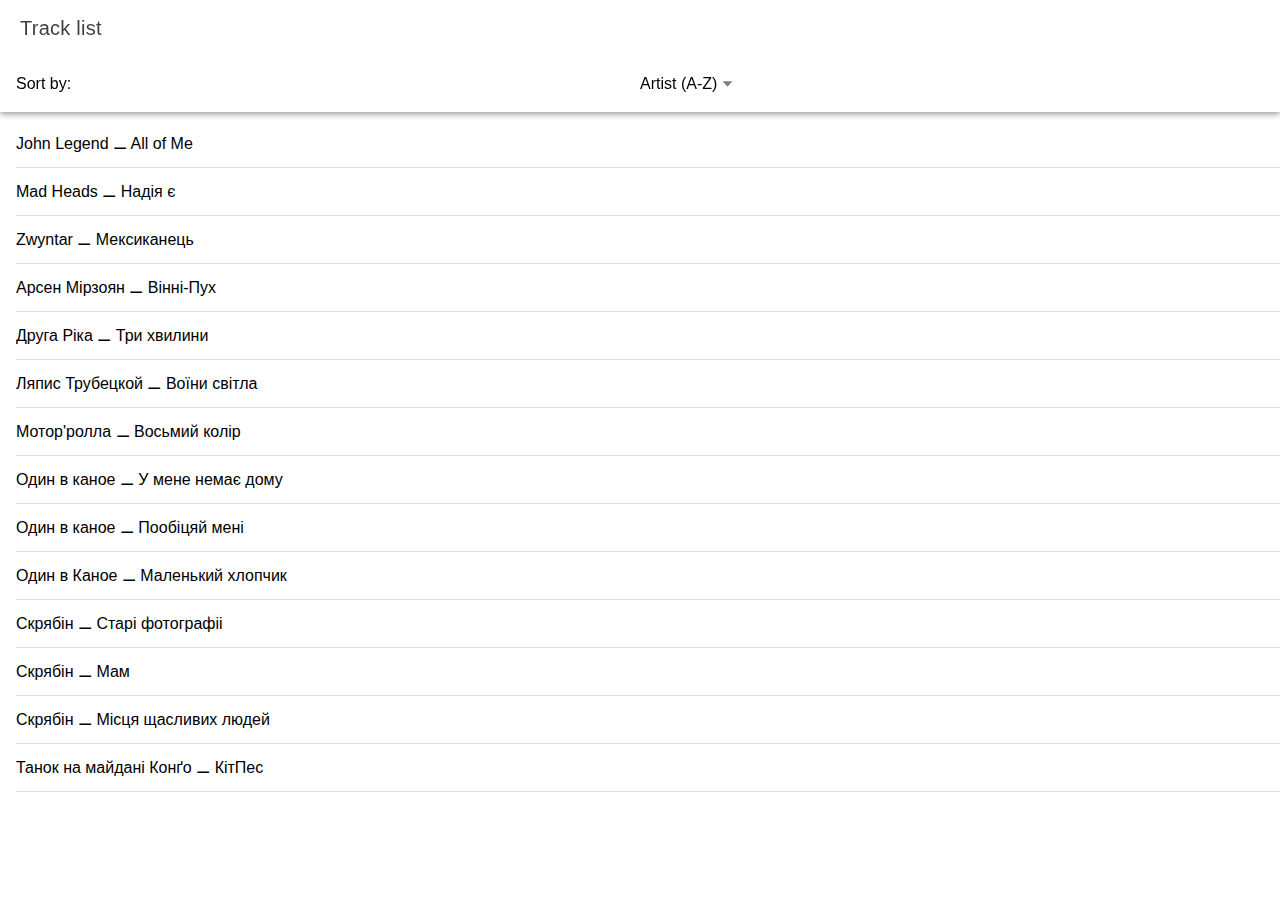
==== commit df7aa33c: "Add initial runtime JavaScript file for application bundling" ====
--- a/index.html
+++ b/index.html
@@ -20,5 +20,5 @@
 
   <body>
     <app-root></app-root>
-  <script src="runtime.94764e6d02072bc4.js" type="module"></script><script src="polyfills.d2cb04749a7117ac.js" type="module"></script><script src="main.13e523a482cdcbf8.js" type="module"></script></body>
+  <script src="runtime.b8d7bac9ce53e8a6.js" type="module"></script><script src="polyfills.d2cb04749a7117ac.js" type="module"></script><script src="main.13e523a482cdcbf8.js" type="module"></script></body>
 </html>
